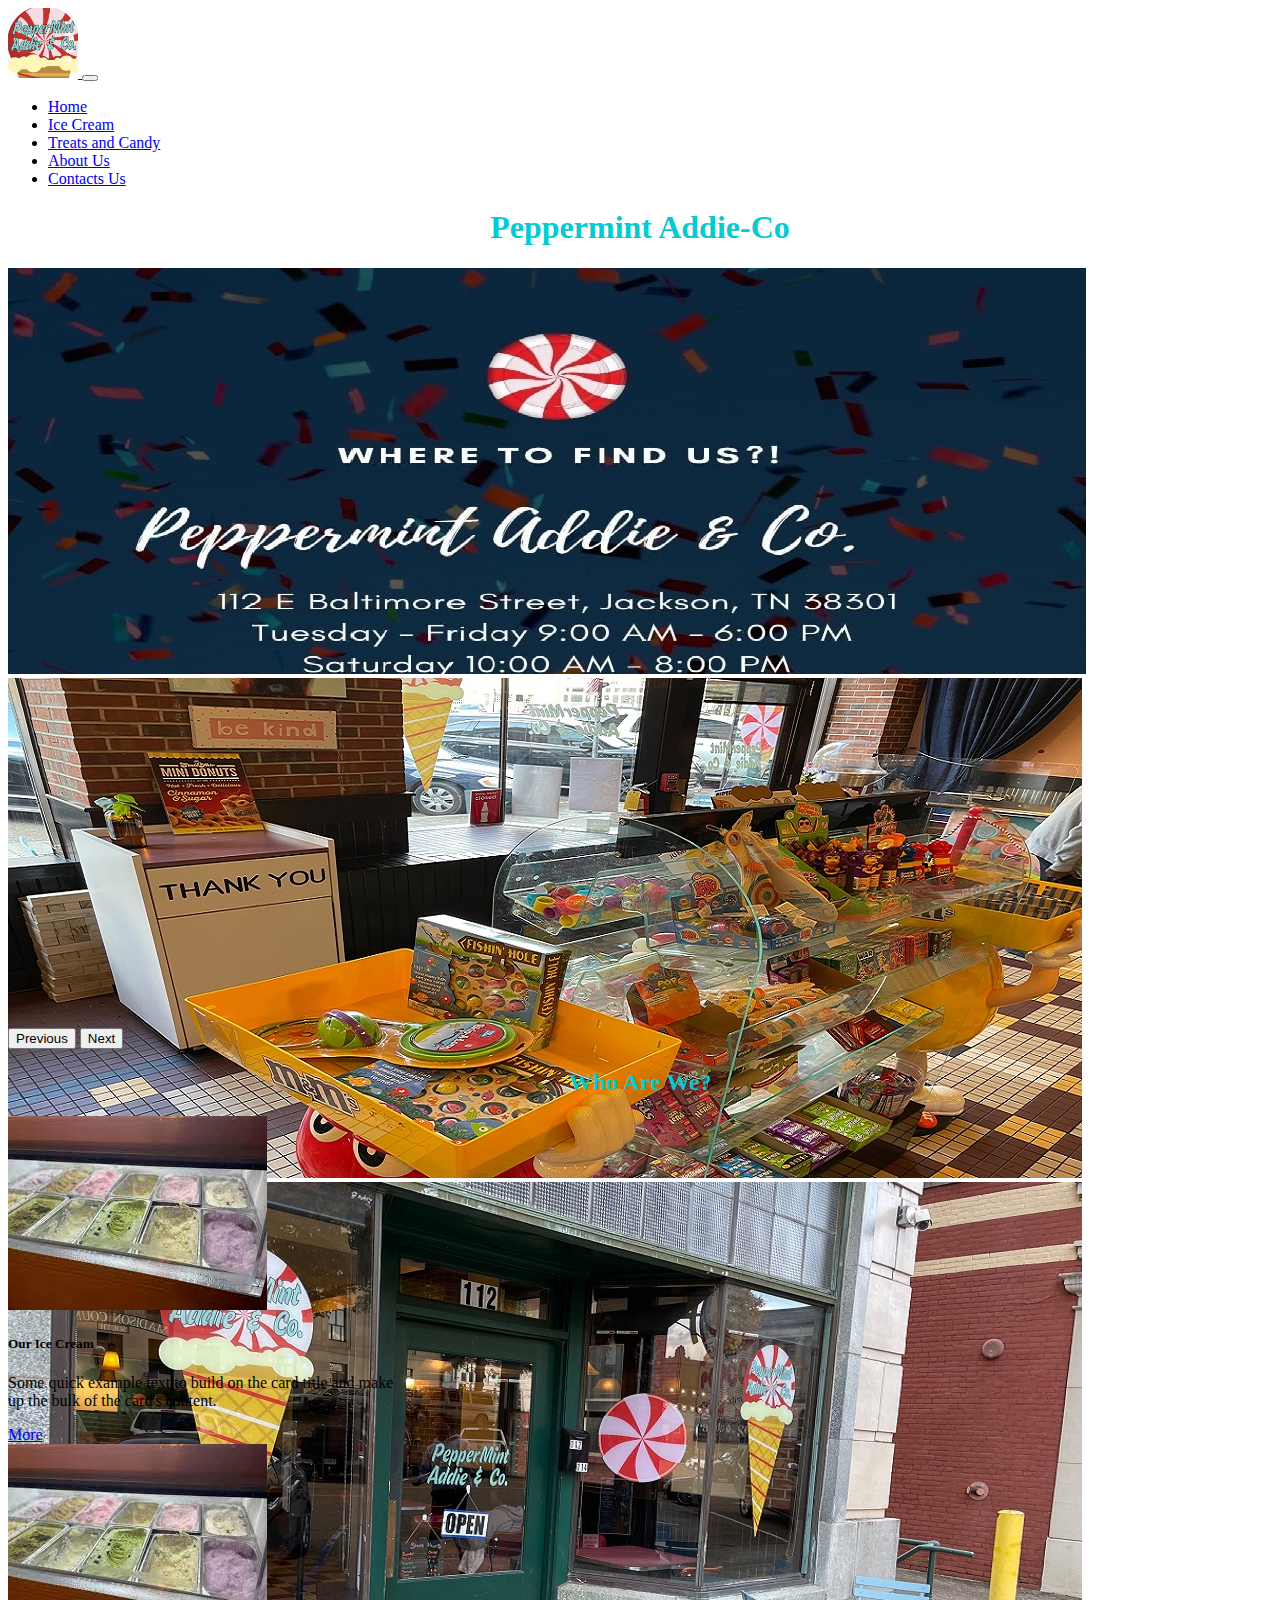
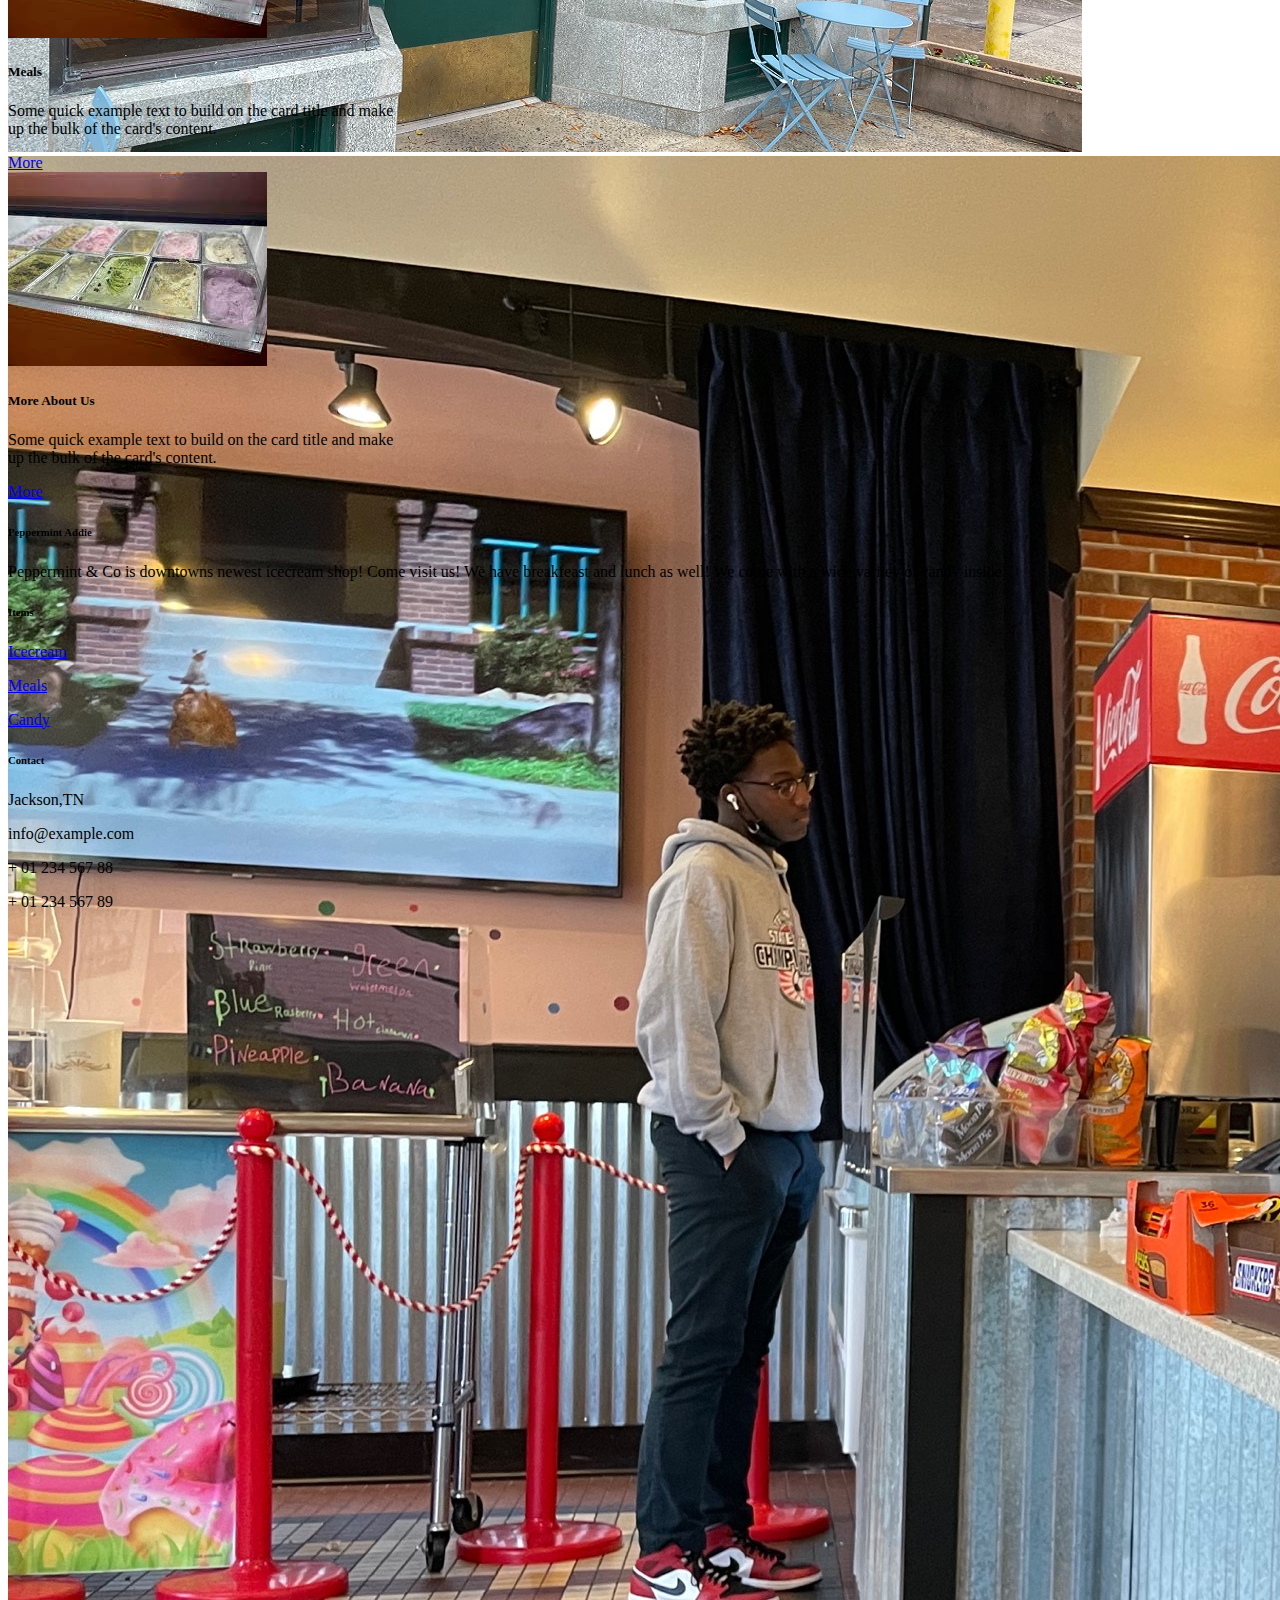
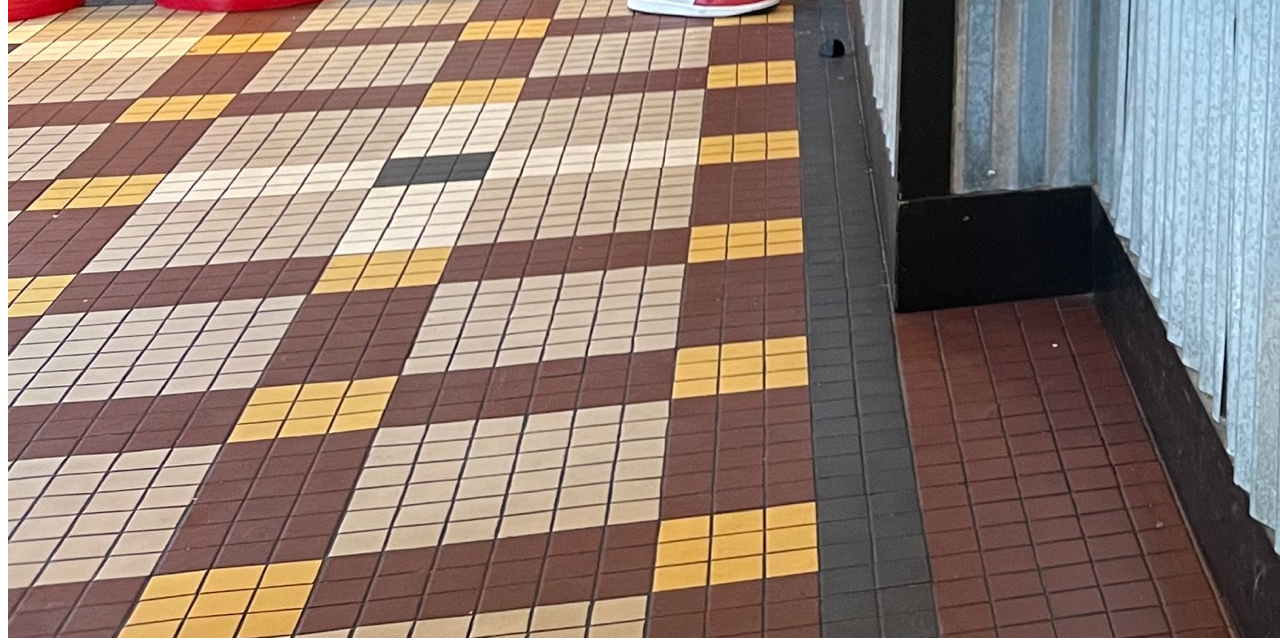
==== index.html @ d9c4fc59 "finally we work" ====
<!doctype html>
<html lang="en">
  <head>
    <!-- Required meta tags -->
    <meta charset="utf-8">
    <meta name="viewport" content="width=device-width, initial-scale=1">
    <meta name="description" content="Home Page of PeppermintAddie&Co">
    <meta name="author" content="donovan pruitte, branden so">
    <meta name="keywords" content="Home Page of PeppermintAddie&Co">

    <!-- Bootstrap CSS -->
    <link href="https://cdn.jsdelivr.net/npm/bootstrap@5.1.3/dist/css/bootstrap.min.css" rel="stylesheet" integrity="sha384-1BmE4kWBq78iYhFldvKuhfTAU6auU8tT94WrHftjDbrCEXSU1oBoqyl2QvZ6jIW3" crossorigin="anonymous">
<link rel="stylesheet" href="style.css">
    <title>PeppermintAddie&Co</title>
  </head>
  <body>
  <nav class="navbar navbar-light bg-light">
    <div class="container-fluid">
    </div>
  </nav>
  <nav class="navbar navbar-expand-lg navbar-light bg-light">
    <div class="container-fluid">
        <a class="navbar-brand" href="#">
            <img src="pictures/logo.png" alt="" width="70" height="70" class="d-inline-block align-text-top">
          </a>      <button class="navbar-toggler" type="button" data-bs-toggle="collapse" data-bs-target="#navbarNavDropdown" aria-controls="navbarNavDropdown" aria-expanded="false" aria-label="Toggle navigation">
        <span class="navbar-toggler-icon"></span>
      </button>
      <div class="collapse navbar-collapse" id="navbarNavDropdown">
        <ul class="navbar-nav">
          <li class="nav-item">
            <a class="nav-link active" aria-current="page" href="index.html">Home</a>
          </li>
          <li class="nav-item">
            <a class="nav-link" href="icecream.html">Ice Cream</a>
          </li>
          <li class="nav-item">
            <a class="nav-link" href="candy.html">Treats and Candy</a>
          </li>
          <li class="nav-item">
            <a class="nav-link" href="about.html">About Us</a>
          </li>
          <li class="nav-item">
            <a class="nav-link" href="contact.html">Contacts Us</a>
          </li>
        </ul>
      </div>
    </div>
  </nav>
    <h1>Peppermint Addie-Co</h1>
    <div id="carouselExampleControls" class="carousel slide" data-bs-ride="carousel">
      <div class="carousel-inner">
        <div class="carousel-item active">
          <img src="pictures/MicrosoftTeams-image (2).png" class="d-block w-100" alt="...">
        </div>
        <div class="carousel-item">
          <img src="pictures/MicrosoftTeams-image (7).png" class="d-block w-100" alt="...">
        </div>
        <div class="carousel-item">
          <img src="pictures/MicrosoftTeams-image (5).png" class="d-block w-100" alt="...">
        </div>
        <div class="carousel-item">
          <img src="pictures/MicrosoftTeams-image (8).png" class="d-block w-100" alt="...">
        </div>
      </div>
      <button class="carousel-control-prev" type="button" data-bs-target="#carouselExampleControls" data-bs-slide="prev">
        <span class="carousel-control-prev-icon" aria-hidden="true"></span>
        <span class="visually-hidden">Previous</span>
      </button>
      <button class="carousel-control-next" type="button" data-bs-target="#carouselExampleControls" data-bs-slide="next">
        <span class="carousel-control-next-icon" aria-hidden="true"></span>
        <span class="visually-hidden">Next</span>
      </button>
    </div>
    
    <h2 class="pt-4">Who Are We?</h2>
    
    <div class="container">
      <div class="row my-3 g-3">
        <div class="col-md-4">
          <div class="card" style="width: 25rem;">
            <img src="pictures/peppermint-icecream.png" class="card-img-top" alt="peppermint-icecream">
            <div class="card-body">
              <h5 class="card-title">Our Ice Cream</h5>
              <p class="card-text">Some quick example text to build on the card title and make up the bulk of the card's content.</p>
              <a href="icecream.html" class="btn btn-primary">More</a>
            </div>
          </div>
        </div>
        <div class="col-md-4">
          <div class="card" style="width: 25rem;">
            <img src="pictures/peppermint-icecream.png" class="card-img-top" alt="more Meals">
            <div class="card-body">
              <h5 class="card-title">Meals</h5>
              <p class="card-text">Some quick example text to build on the card title and make up the bulk of the card's content.</p>
              <a href="candy.html" class="btn btn-primary">More</a>
            </div>
          </div>
        </div>
        <div class="col-md-4">
          <div class="card" style="width: 25rem;">
            <img src="pictures/peppermint-icecream.png" class="card-img-top" alt="Our company">
            <div class="card-body">
              <h5 class="card-title">More About Us</h5>
              <p class="card-text">Some quick example text to build on the card title and make up the bulk of the card's content.</p>
              <a href="about.html" class="btn btn-primary">More</a>
            </div>
          </div>
        </div>
      </div>

    </div>

    
   

    <footer class="text-center text-lg-start bg-light text-muted">

 

      <section class="">
        <div class="container text-center text-md-start mt-5">
        
          <div class="row mt-3">
     
            <div class="col-md-3 col-lg-4 col-xl-3 mx-auto mb-4">
     
              <h6 class="text-uppercase fw-bold mb-4">
                <i class="fas fa-gem me-3"></i>Peppermint Addie
              </h6>
              <p>
                Peppermint & Co is downtowns newest icecream shop! Come visit us! We have breakfeast and lunch as well!
                We come with a wide varitey of candy inside!
              </p>
            </div>
           
            <div class="col-md-2 col-lg-2 col-xl-2 mx-auto mb-4">
             
              <h6 class="text-uppercase fw-bold mb-4">
                Items
              </h6>
              <p>
                <a href="#!" class="text-reset">Icecream</a>
              </p>
              <p>
                <a href="#!" class="text-reset">Meals</a>
              </p>
              <p>
                <a href="#!" class="text-reset">Candy</a>
              </p>
            </div>
          
            <div class="col-md-4 col-lg-3 col-xl-3 mx-auto mb-md-0 mb-4">
              
              <h6 class="text-uppercase fw-bold mb-4">
                Contact
              </h6>
              <p><i class="fas fa-home me-3"></i> Jackson,TN</p>
              <p>
                <i class="fas fa-envelope me-3"></i>
                info@example.com
              </p>
              <p><i class="fas fa-phone me-3"></i> + 01 234 567 88</p>
              <p><i class="fas fa-print me-3"></i> + 01 234 567 89</p>
            </div>
          
          </div>
      
        </div>
      </section>
      
    
    
     
     
    </footer>
    

    
    <!-- Bootstrap Bundle with Popper -->
    <script src="https://cdn.jsdelivr.net/npm/bootstrap@5.1.3/dist/js/bootstrap.bundle.min.js" integrity="sha384-ka7Sk0Gln4gmtz2MlQnikT1wXgYsOg+OMhuP+IlRH9sENBO0LRn5q+8nbTov4+1p" crossorigin="anonymous"></script>

    
  </body>
</html>
---- style.css ----
h1, h2{
text-align: center;
color: rgb(4, 202, 209)
}


.carousel-inner{
    height: 760px;
}

.carousel-item{
    object-fit: cover;
}
.contact img{

    height: 350px;
}

.peppermint{
border-radius: 20px;
height: 600px;
display: inline-flex;
justify-content: center;
}

.gallery{

    height: 250px;
}

svg{

    height: 50px;
}
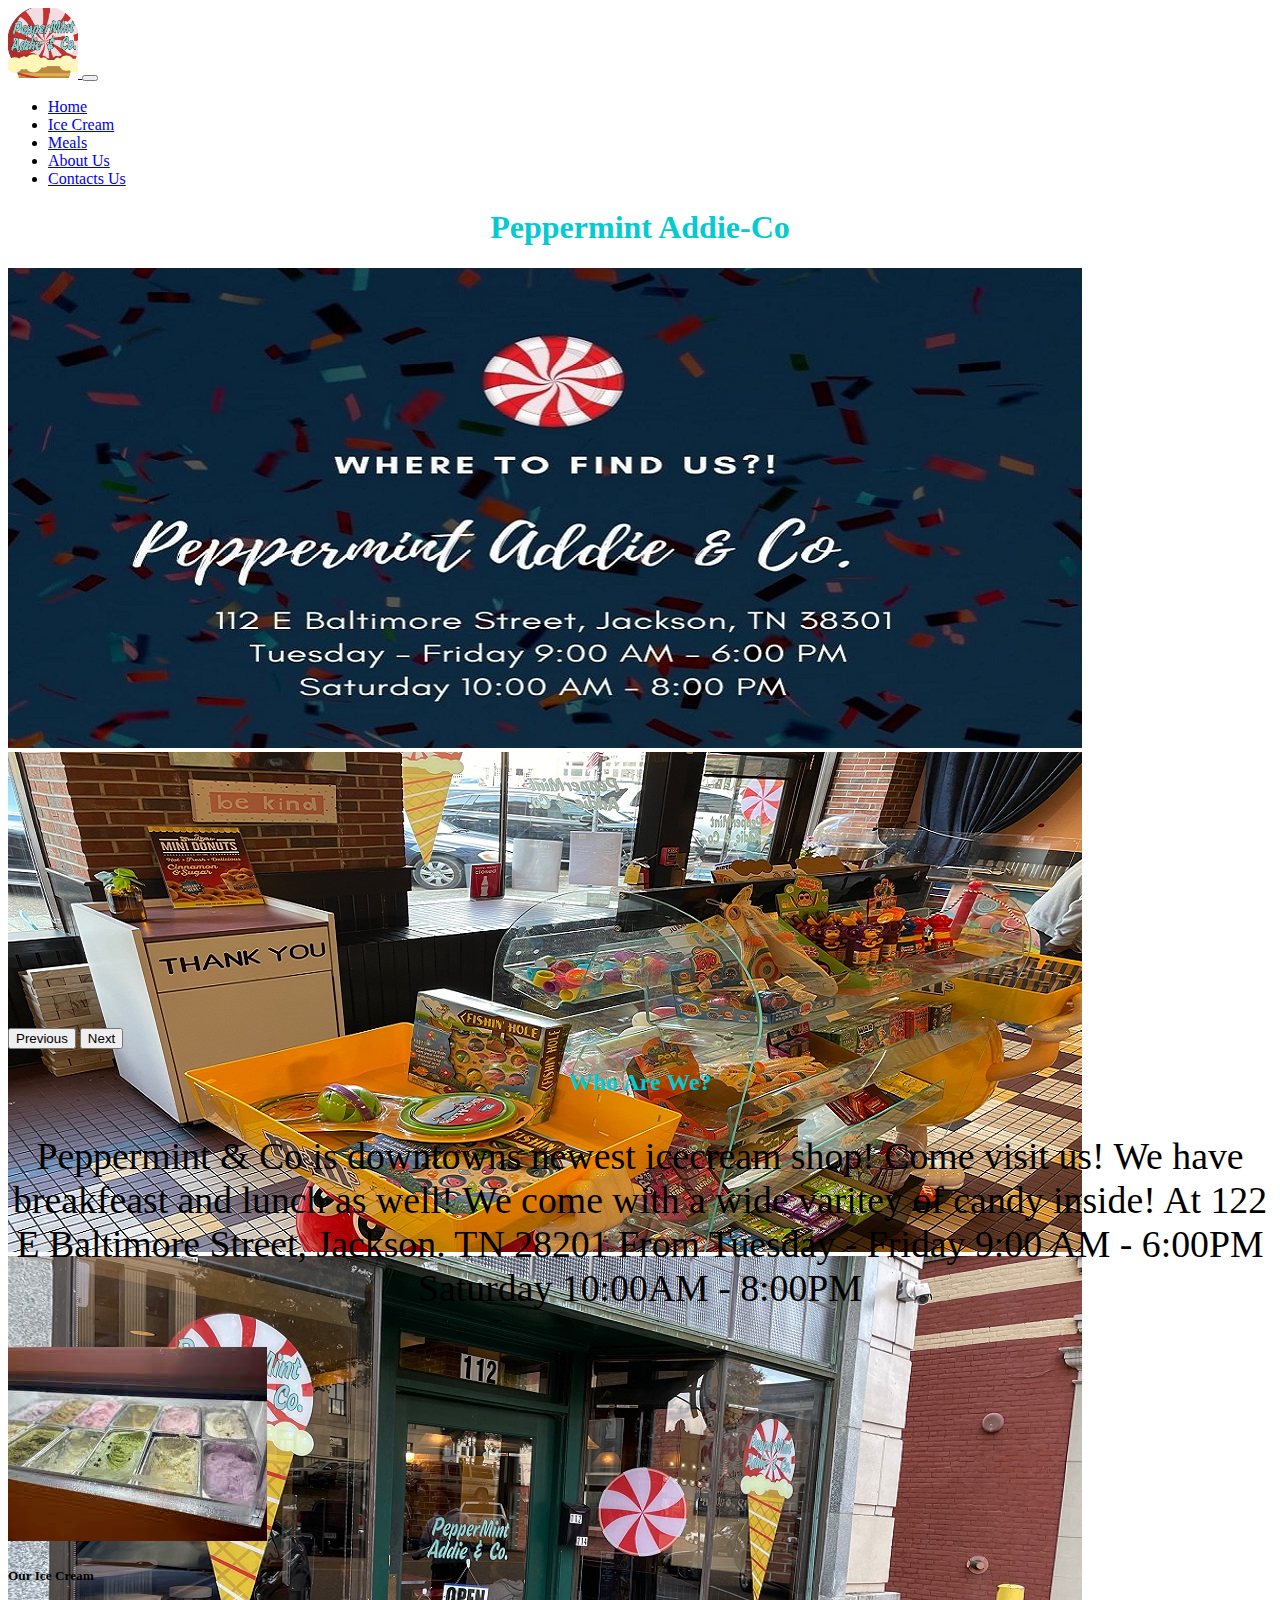
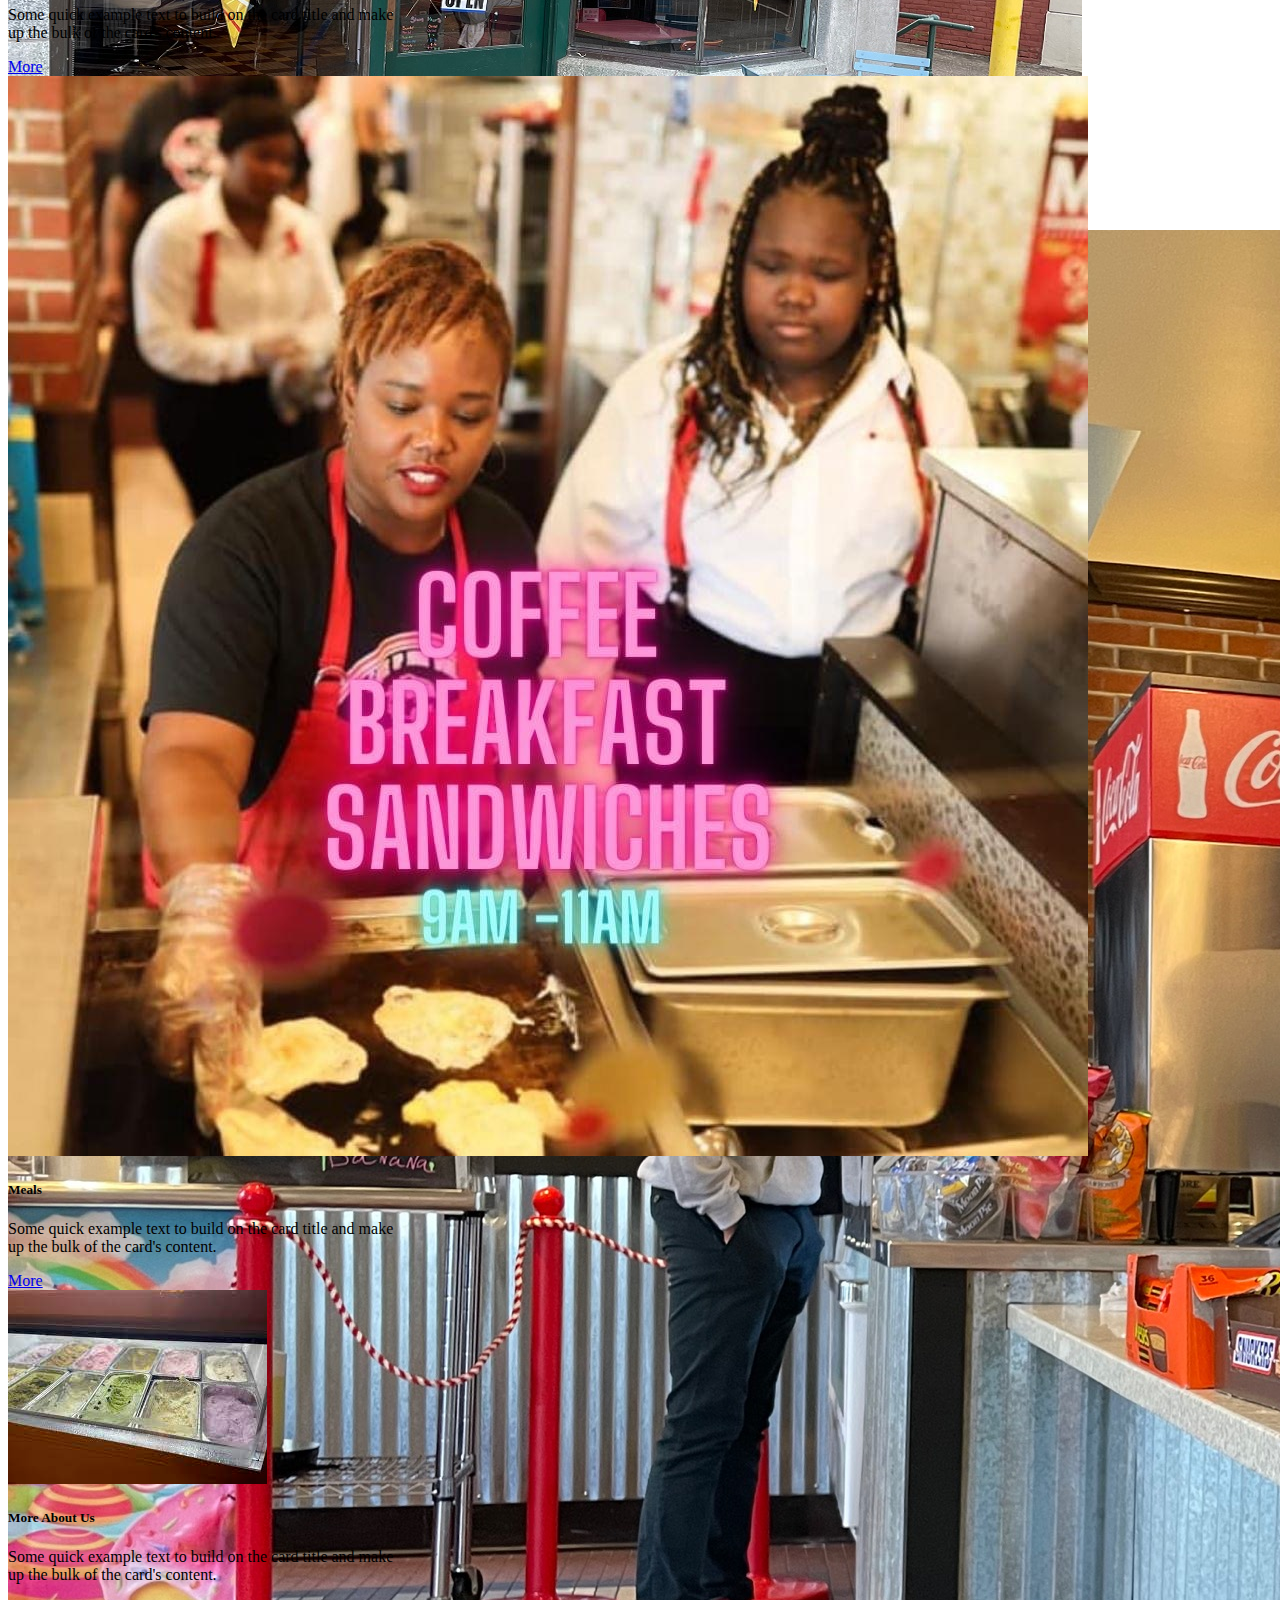
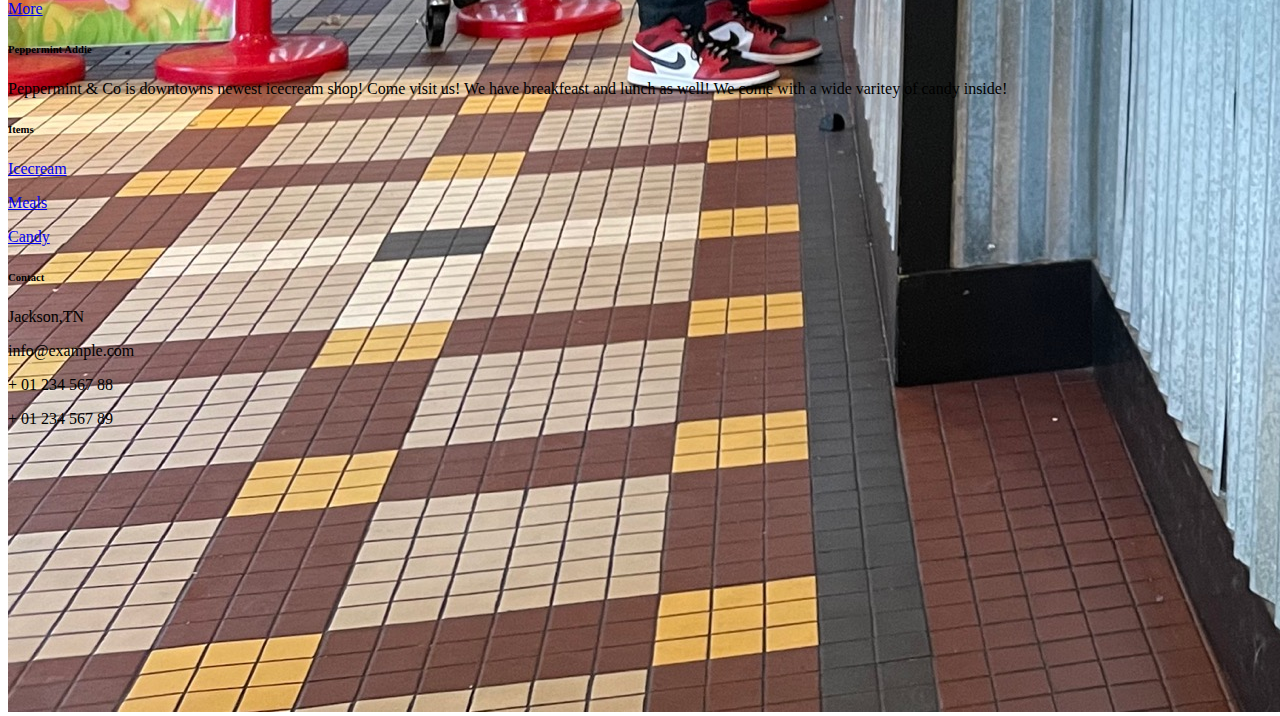
==== commit 1d472772: "cfgjdfghf" ====
--- a/index.html
+++ b/index.html
@@ -34,7 +34,7 @@
             <a class="nav-link" href="icecream.html">Ice Cream</a>
           </li>
           <li class="nav-item">
-            <a class="nav-link" href="candy.html">Treats and Candy</a>
+            <a class="nav-link" href="candy.html">Meals</a>
           </li>
           <li class="nav-item">
             <a class="nav-link" href="about.html">About Us</a>
@@ -73,7 +73,11 @@
     </div>
     
     <h2 class="pt-4">Who Are We?</h2>
-    
+    <P class="summary">Peppermint & Co is downtowns newest icecream shop! Come visit us! We have breakfeast and lunch as well! We come with a wide varitey of candy inside!
+      At 122 E Baltimore Street, Jackson. TN 28201 From Tuesday - Friday 9:00 AM - 6:00PM 
+      Saturday 10:00AM - 8:00PM
+
+    </P> 
     <div class="container">
       <div class="row my-3 g-3">
         <div class="col-md-4">
@@ -88,7 +92,7 @@
         </div>
         <div class="col-md-4">
           <div class="card" style="width: 25rem;">
-            <img src="pictures/peppermint-icecream.png" class="card-img-top" alt="more Meals">
+            <img src="pictures/MicrosoftTeams-image (1).png" class="card-img-top" alt="more Meals">
             <div class="card-body">
               <h5 class="card-title">Meals</h5>
               <p class="card-text">Some quick example text to build on the card title and make up the bulk of the card's content.</p>
@@ -129,7 +133,7 @@
               </h6>
               <p>
                 Peppermint & Co is downtowns newest icecream shop! Come visit us! We have breakfeast and lunch as well!
-                We come with a wide varitey of candy inside!
+                We come with a wide varitey of candy inside! 
               </p>
             </div>
            
--- a/style.css
+++ b/style.css
@@ -36,3 +36,7 @@
     height: 50px;
 } 
 
+.summary{
+    text-align: center;
+    font-size: 1cm;
+}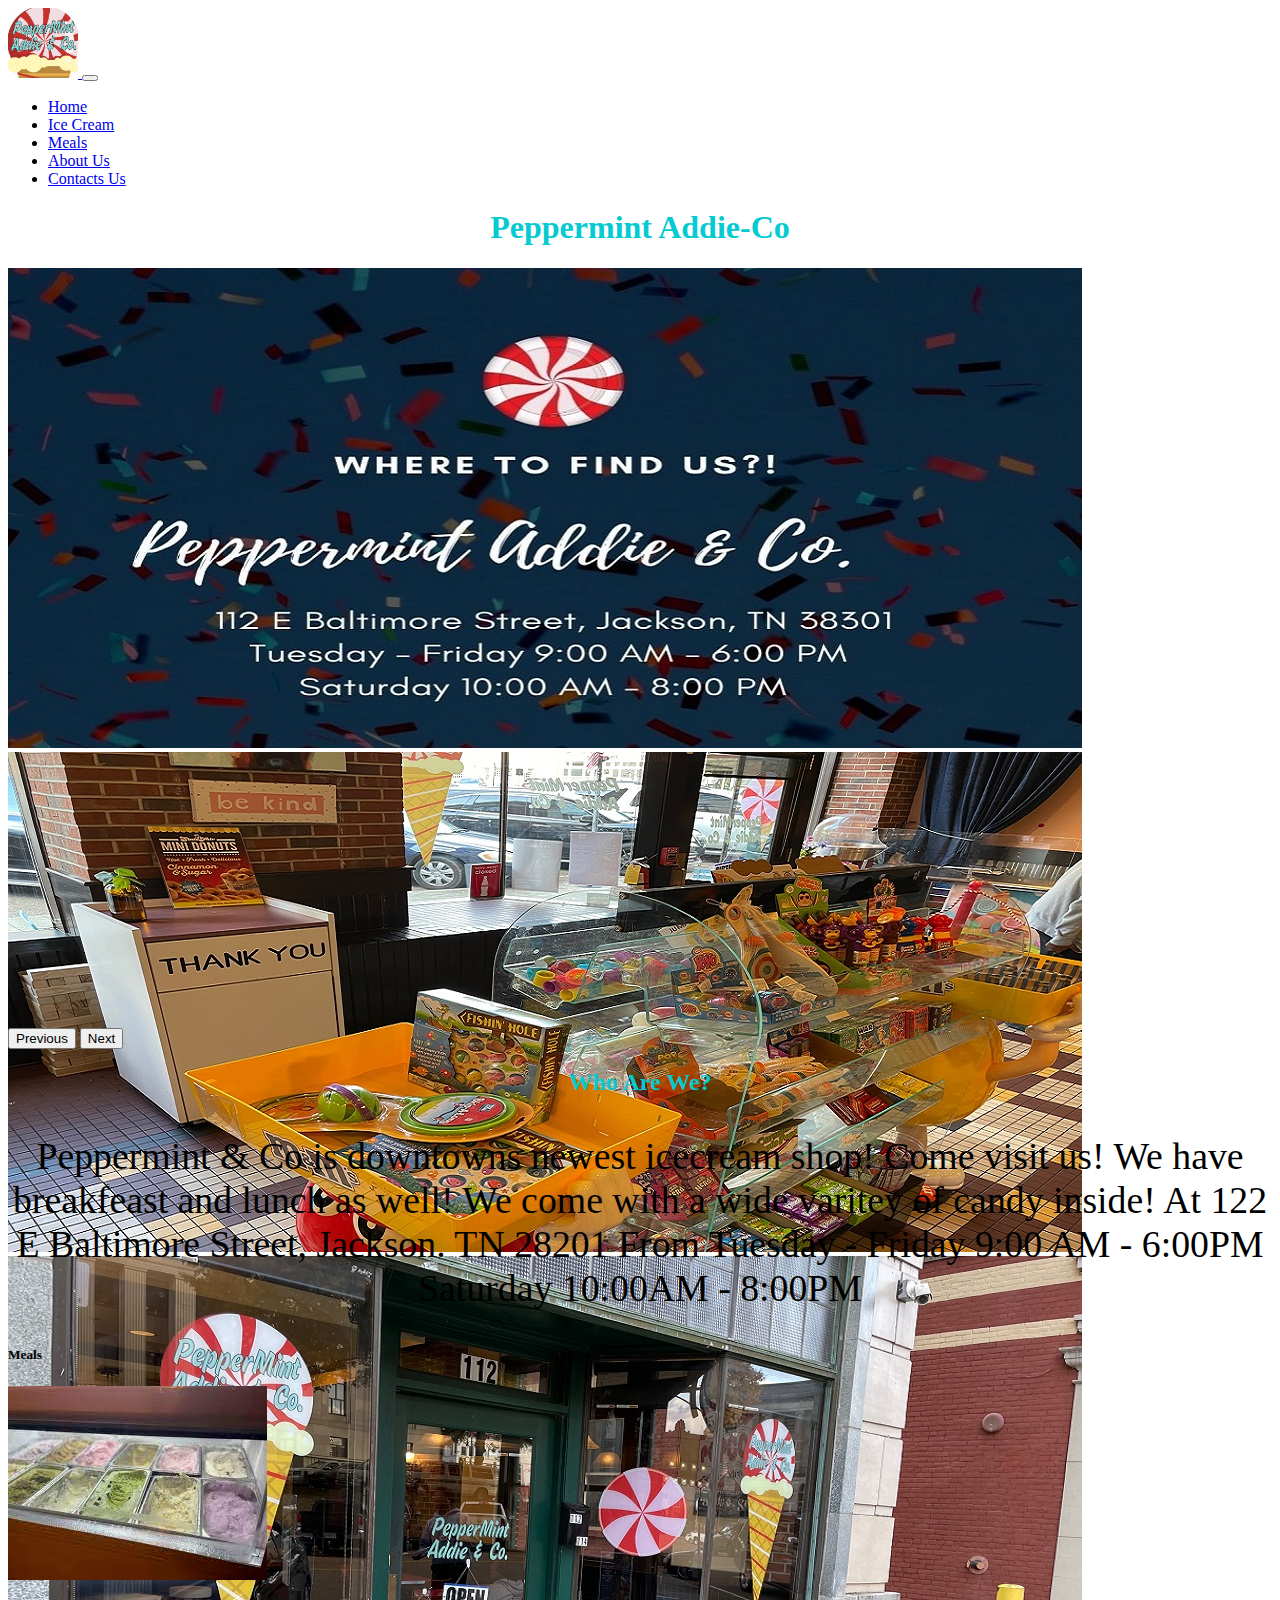
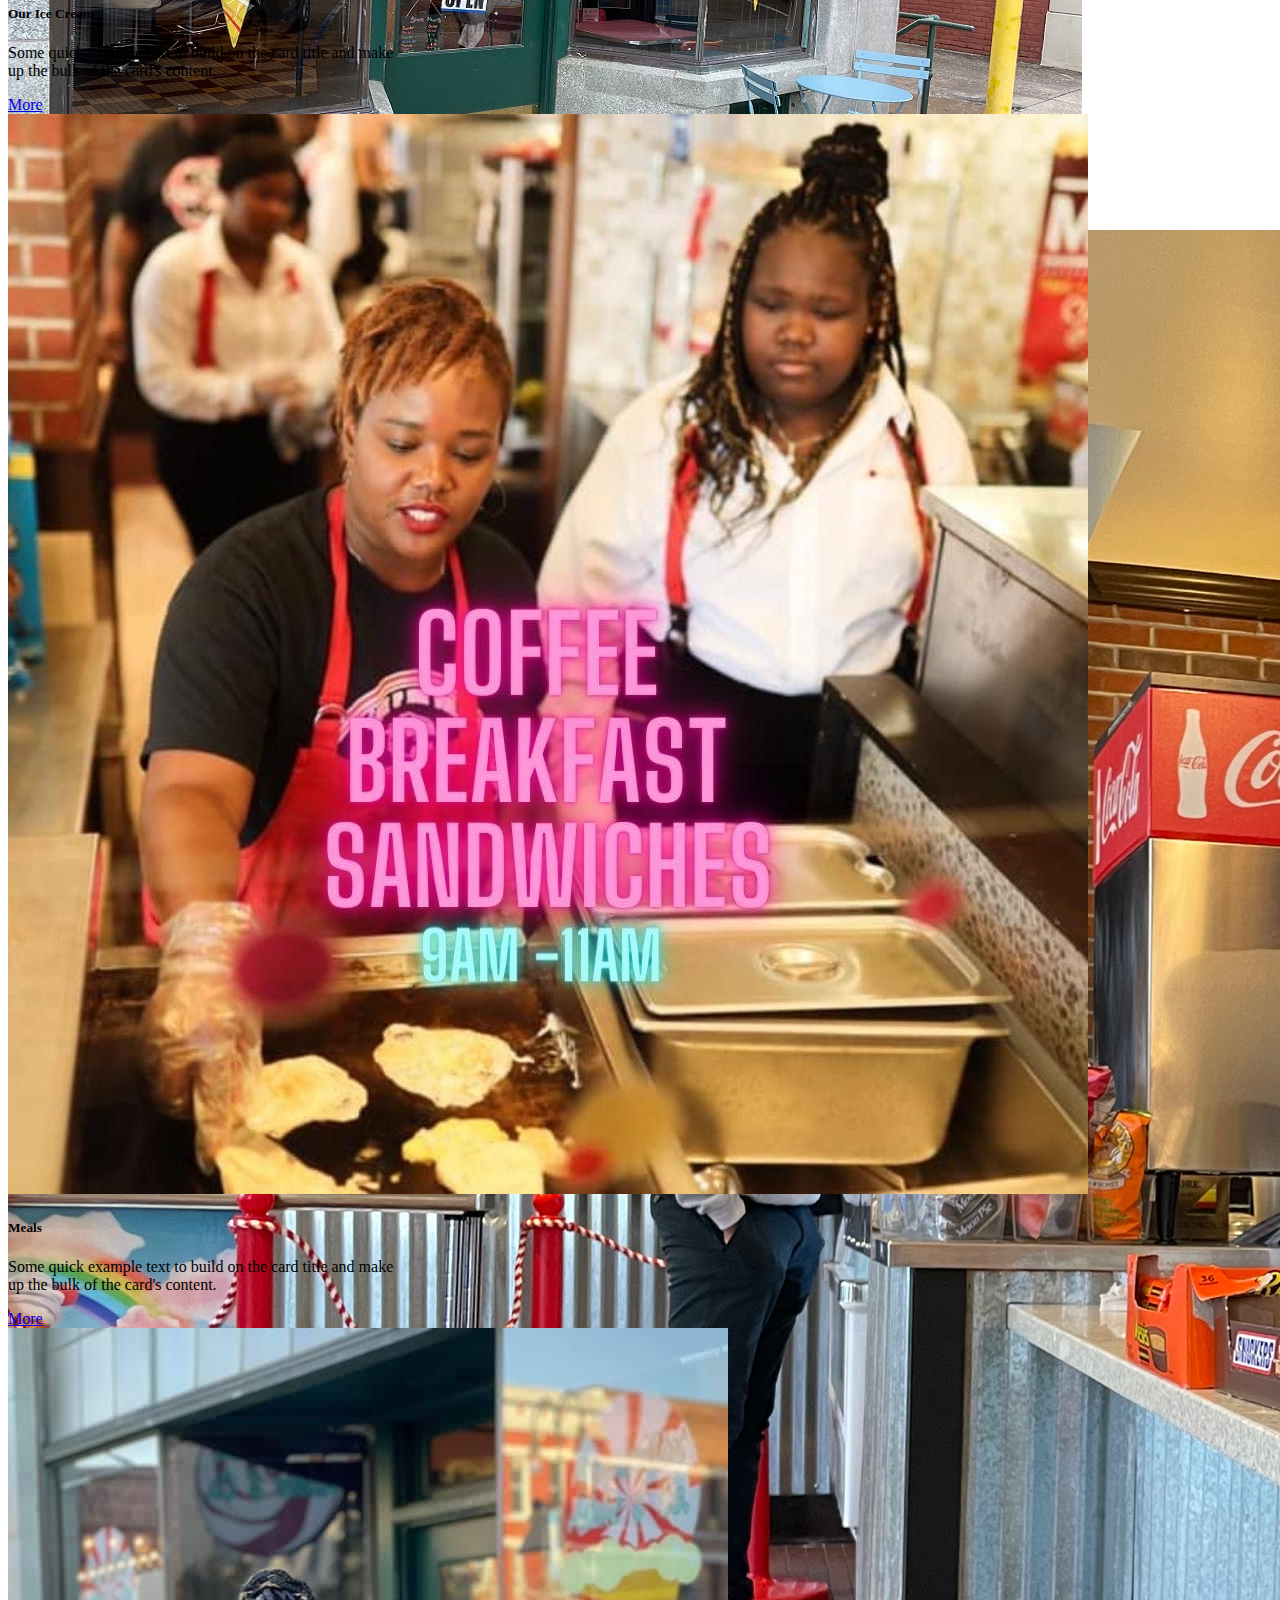
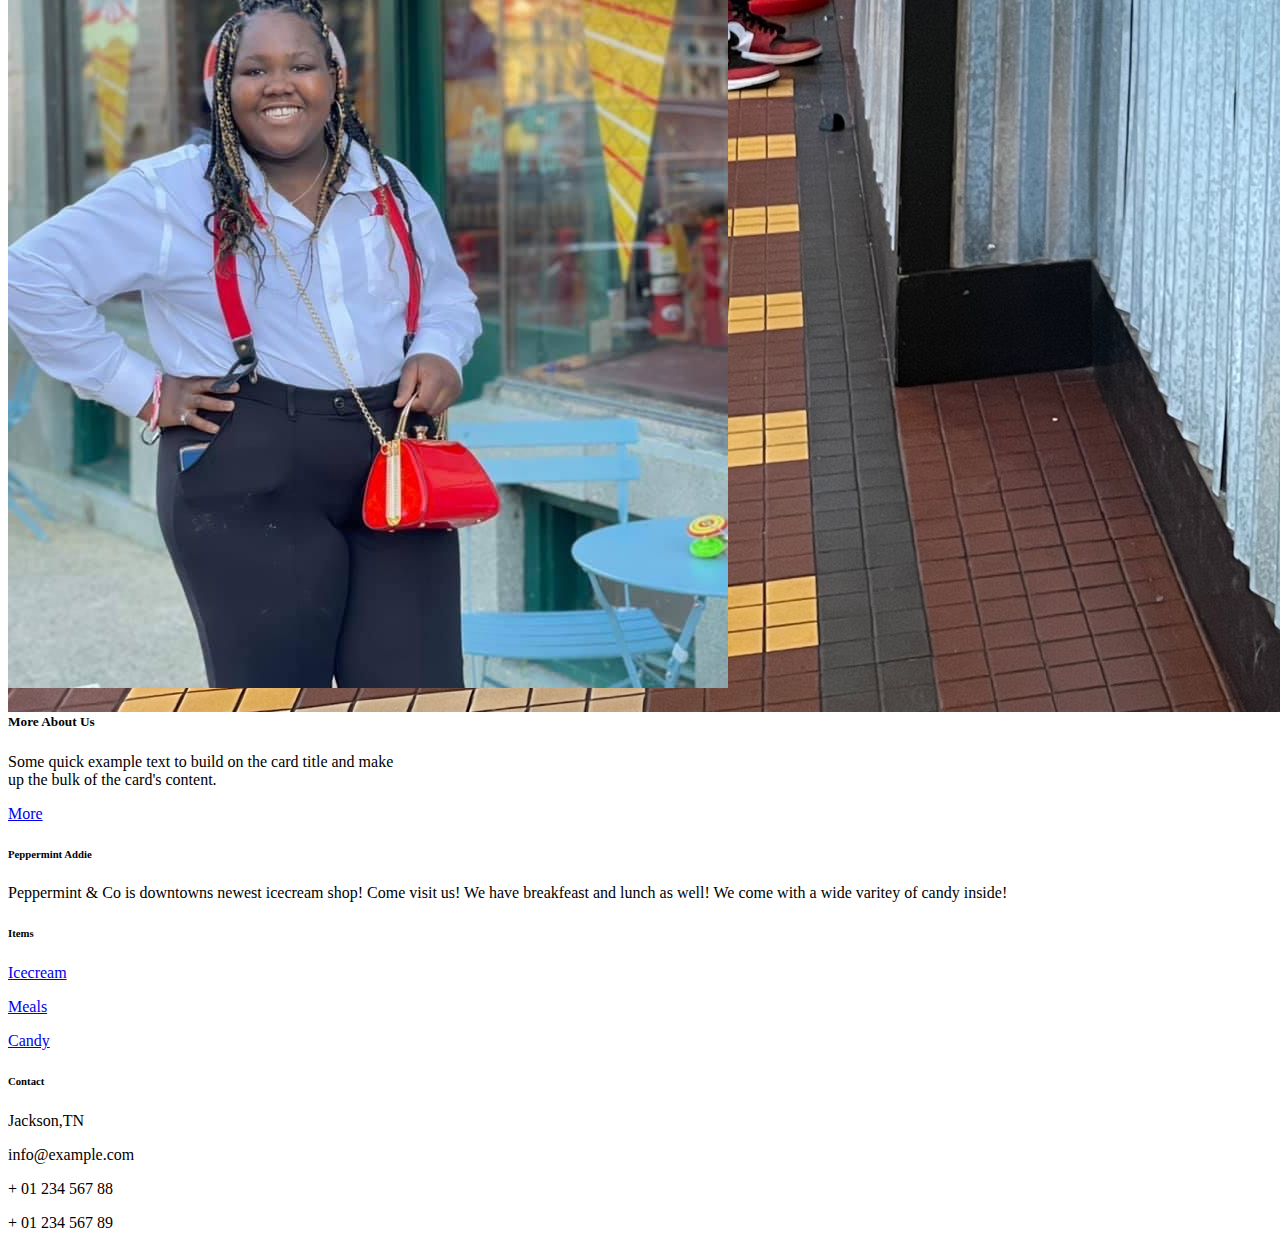
==== commit 5ba2e557: "brandens not here" ====
--- a/index.html
+++ b/index.html
@@ -81,7 +81,8 @@
     <div class="container">
       <div class="row my-3 g-3">
         <div class="col-md-4">
-          <div class="card" style="width: 25rem;">
+              <h5 class="card-title">Meals</h5>
+          <div class="card h-100" style="width: 25rem;">
             <img src="pictures/peppermint-icecream.png" class="card-img-top" alt="peppermint-icecream">
             <div class="card-body">
               <h5 class="card-title">Our Ice Cream</h5>
@@ -91,7 +92,7 @@
           </div>
         </div>
         <div class="col-md-4">
-          <div class="card" style="width: 25rem;">
+          <div class="card h-100" style="width: 25rem;">
             <img src="pictures/MicrosoftTeams-image (1).png" class="card-img-top" alt="more Meals">
             <div class="card-body">
               <h5 class="card-title">Meals</h5>
@@ -101,8 +102,8 @@
           </div>
         </div>
         <div class="col-md-4">
-          <div class="card" style="width: 25rem;">
-            <img src="pictures/peppermint-icecream.png" class="card-img-top" alt="Our company">
+          <div class="card h-100" style="width: 25rem;">
+            <img src="pictures/MicrosoftTeams-image (3).png" class="card-img-top" alt="Our company">
             <div class="card-body">
               <h5 class="card-title">More About Us</h5>
               <p class="card-text">Some quick example text to build on the card title and make up the bulk of the card's content.</p>
--- a/style.css
+++ b/style.css
@@ -39,4 +39,14 @@
 .summary{
     text-align: center;
     font-size: 1cm;
-}+}
+
+.rara{
+    padding-top: 60px;
+    font-size: x-large;
+}
+
+/* .card{
+    height: 700px;
+    margin: 30px;
+} */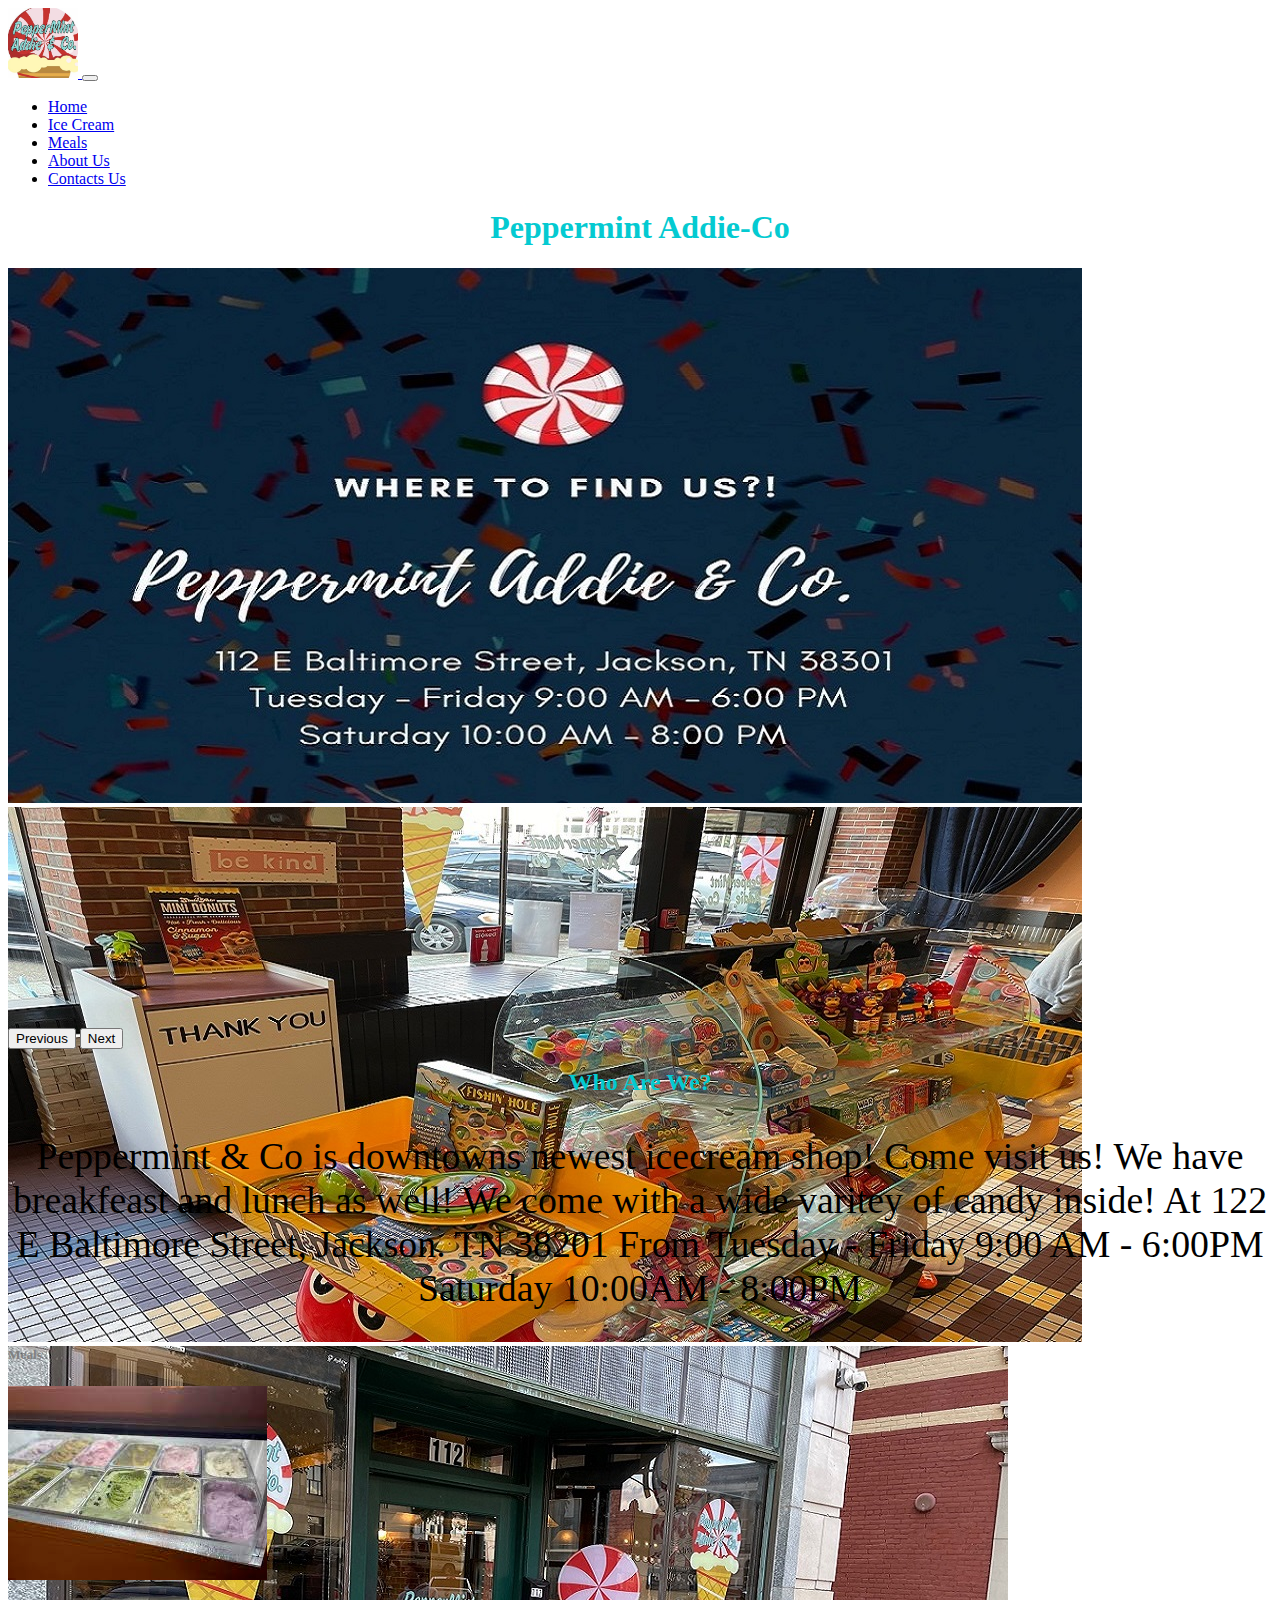
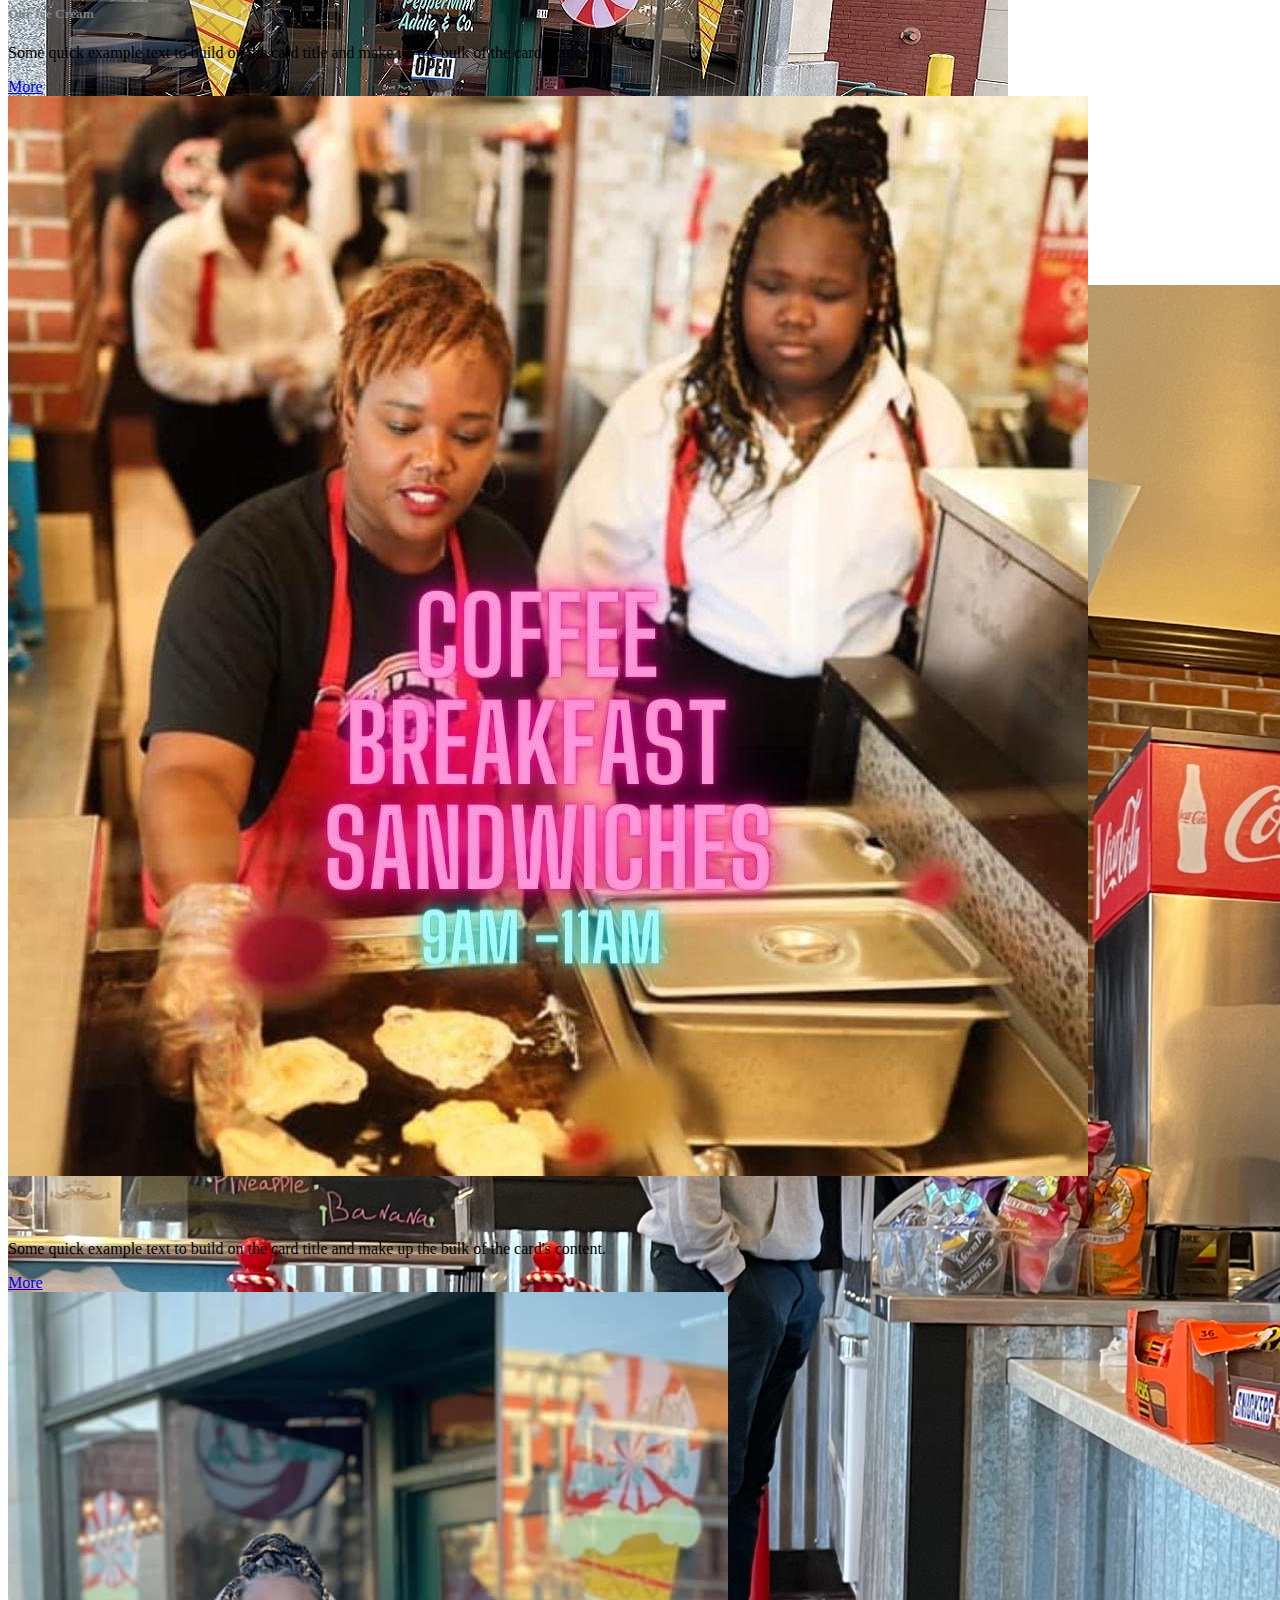
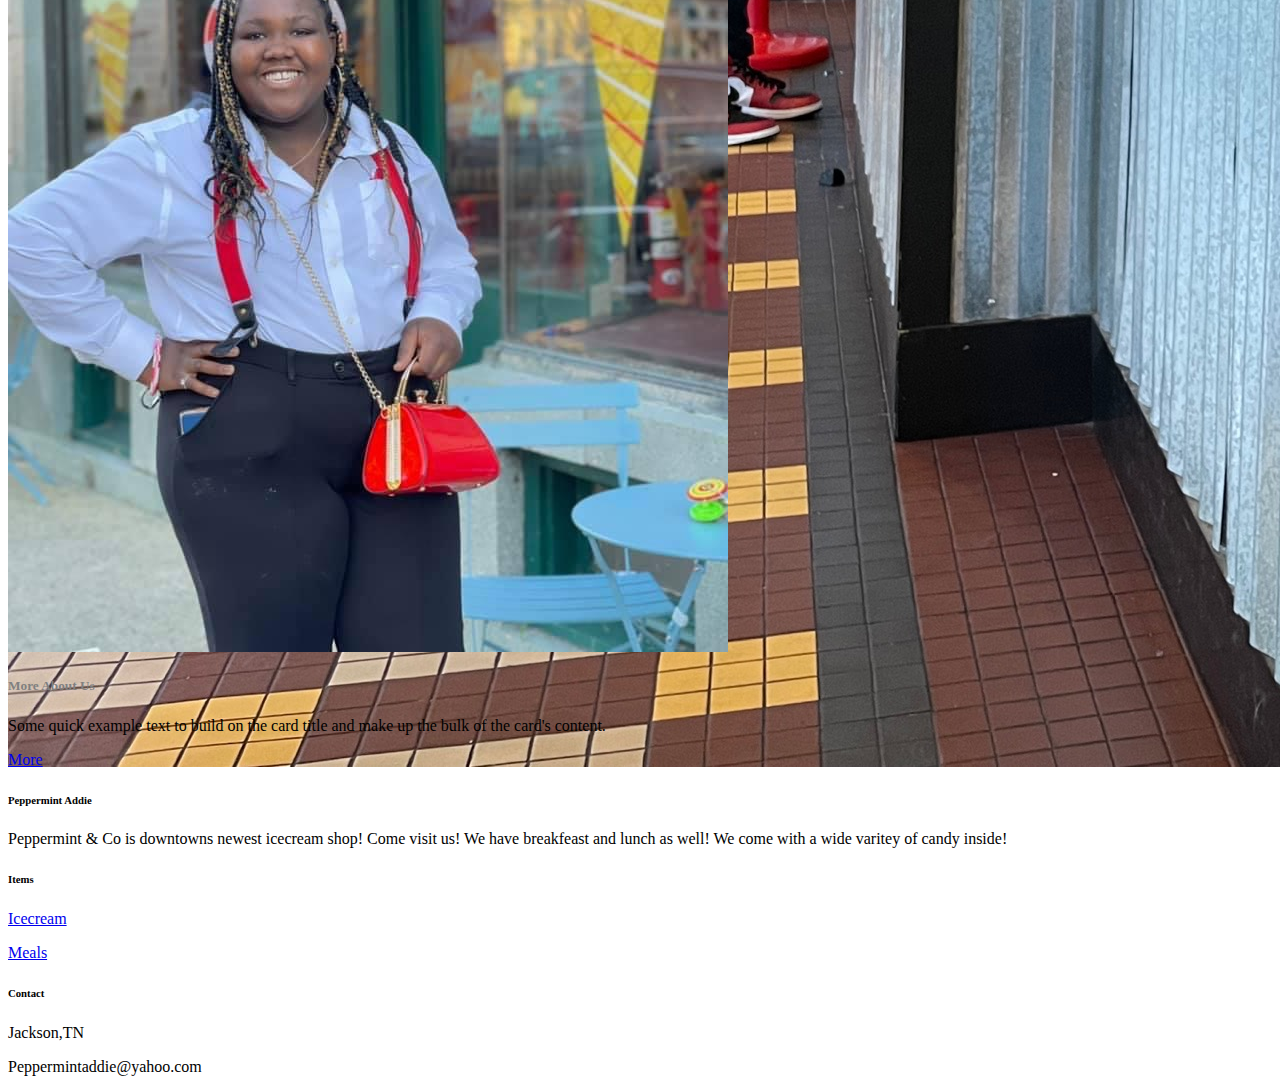
==== commit 81404558: "ok" ====
--- a/index.html
+++ b/index.html
@@ -34,7 +34,7 @@
             <a class="nav-link" href="icecream.html">Ice Cream</a>
           </li>
           <li class="nav-item">
-            <a class="nav-link" href="candy.html">Meals</a>
+            <a class="nav-link" href="meals.html">Meals</a>
           </li>
           <li class="nav-item">
             <a class="nav-link" href="about.html">About Us</a>
@@ -74,7 +74,7 @@
     
     <h2 class="pt-4">Who Are We?</h2>
     <P class="summary">Peppermint & Co is downtowns newest icecream shop! Come visit us! We have breakfeast and lunch as well! We come with a wide varitey of candy inside!
-      At 122 E Baltimore Street, Jackson. TN 28201 From Tuesday - Friday 9:00 AM - 6:00PM 
+      At 122 E Baltimore Street, Jackson. TN 38201 From Tuesday - Friday 9:00 AM - 6:00PM 
       Saturday 10:00AM - 8:00PM
 
     </P> 
@@ -82,7 +82,7 @@
       <div class="row my-3 g-3">
         <div class="col-md-4">
               <h5 class="card-title">Meals</h5>
-          <div class="card h-100" style="width: 25rem;">
+          <div class="card">
             <img src="pictures/peppermint-icecream.png" class="card-img-top" alt="peppermint-icecream">
             <div class="card-body">
               <h5 class="card-title">Our Ice Cream</h5>
@@ -92,7 +92,7 @@
           </div>
         </div>
         <div class="col-md-4">
-          <div class="card h-100" style="width: 25rem;">
+          <div class="card">
             <img src="pictures/MicrosoftTeams-image (1).png" class="card-img-top" alt="more Meals">
             <div class="card-body">
               <h5 class="card-title">Meals</h5>
@@ -102,7 +102,7 @@
           </div>
         </div>
         <div class="col-md-4">
-          <div class="card h-100" style="width: 25rem;">
+          <div class="card">
             <img src="pictures/MicrosoftTeams-image (3).png" class="card-img-top" alt="Our company">
             <div class="card-body">
               <h5 class="card-title">More About Us</h5>
@@ -134,7 +134,7 @@
               </h6>
               <p>
                 Peppermint & Co is downtowns newest icecream shop! Come visit us! We have breakfeast and lunch as well!
-                We come with a wide varitey of candy inside! 
+                We come with a wide varitey of candy inside!
               </p>
             </div>
            
@@ -149,9 +149,7 @@
               <p>
                 <a href="#!" class="text-reset">Meals</a>
               </p>
-              <p>
-                <a href="#!" class="text-reset">Candy</a>
-              </p>
+            
             </div>
           
             <div class="col-md-4 col-lg-3 col-xl-3 mx-auto mb-md-0 mb-4">
@@ -162,10 +160,8 @@
               <p><i class="fas fa-home me-3"></i> Jackson,TN</p>
               <p>
                 <i class="fas fa-envelope me-3"></i>
-                info@example.com
+                Peppermintaddie@yahoo.com
               </p>
-              <p><i class="fas fa-phone me-3"></i> + 01 234 567 88</p>
-              <p><i class="fas fa-print me-3"></i> + 01 234 567 89</p>
             </div>
           
           </div>
@@ -175,7 +171,6 @@
       
     
     
-     
      
     </footer>
     
--- a/style.css
+++ b/style.css
@@ -49,4 +49,66 @@
 /* .card{
     height: 700px;
     margin: 30px;
-} */+} */
+
+iframe{
+width: 100%;
+}
+
+.FAQ{
+    text-align: center;
+    font-size: 35px;
+    font-family: 'Gill Sans', 'Gill Sans MT', Calibri, 'Trebuchet MS', sans-serif;
+}
+
+.answers{
+    text-align: center;
+    font-size: 40px;
+    font-family: 'Gill Sans', 'Gill Sans MT', Calibri, 'Trebuchet MS', sans-serif;
+    color: pink;
+
+}
+
+.contact{
+width:100%;
+
+}
+
+.food{
+    padding-left: 200px;
+    color: rgb(179, 84, 100);
+}
+
+.breakfast{
+    color: black;
+}
+
+.lunch{
+    color: black;
+}
+
+.yes{
+    padding-top: 20px;
+}
+
+h5{
+    color: gray;
+}
+
+.ok{
+    padding-top: 60px;
+}
+
+@media screen and (max-width: 770px) {
+     .carousel-inner{
+         height: 350px;
+     }
+  }
+
+  @media screen and (max-width: 420px) {
+    body {
+      background-color:red;
+    }
+  }
+  
+  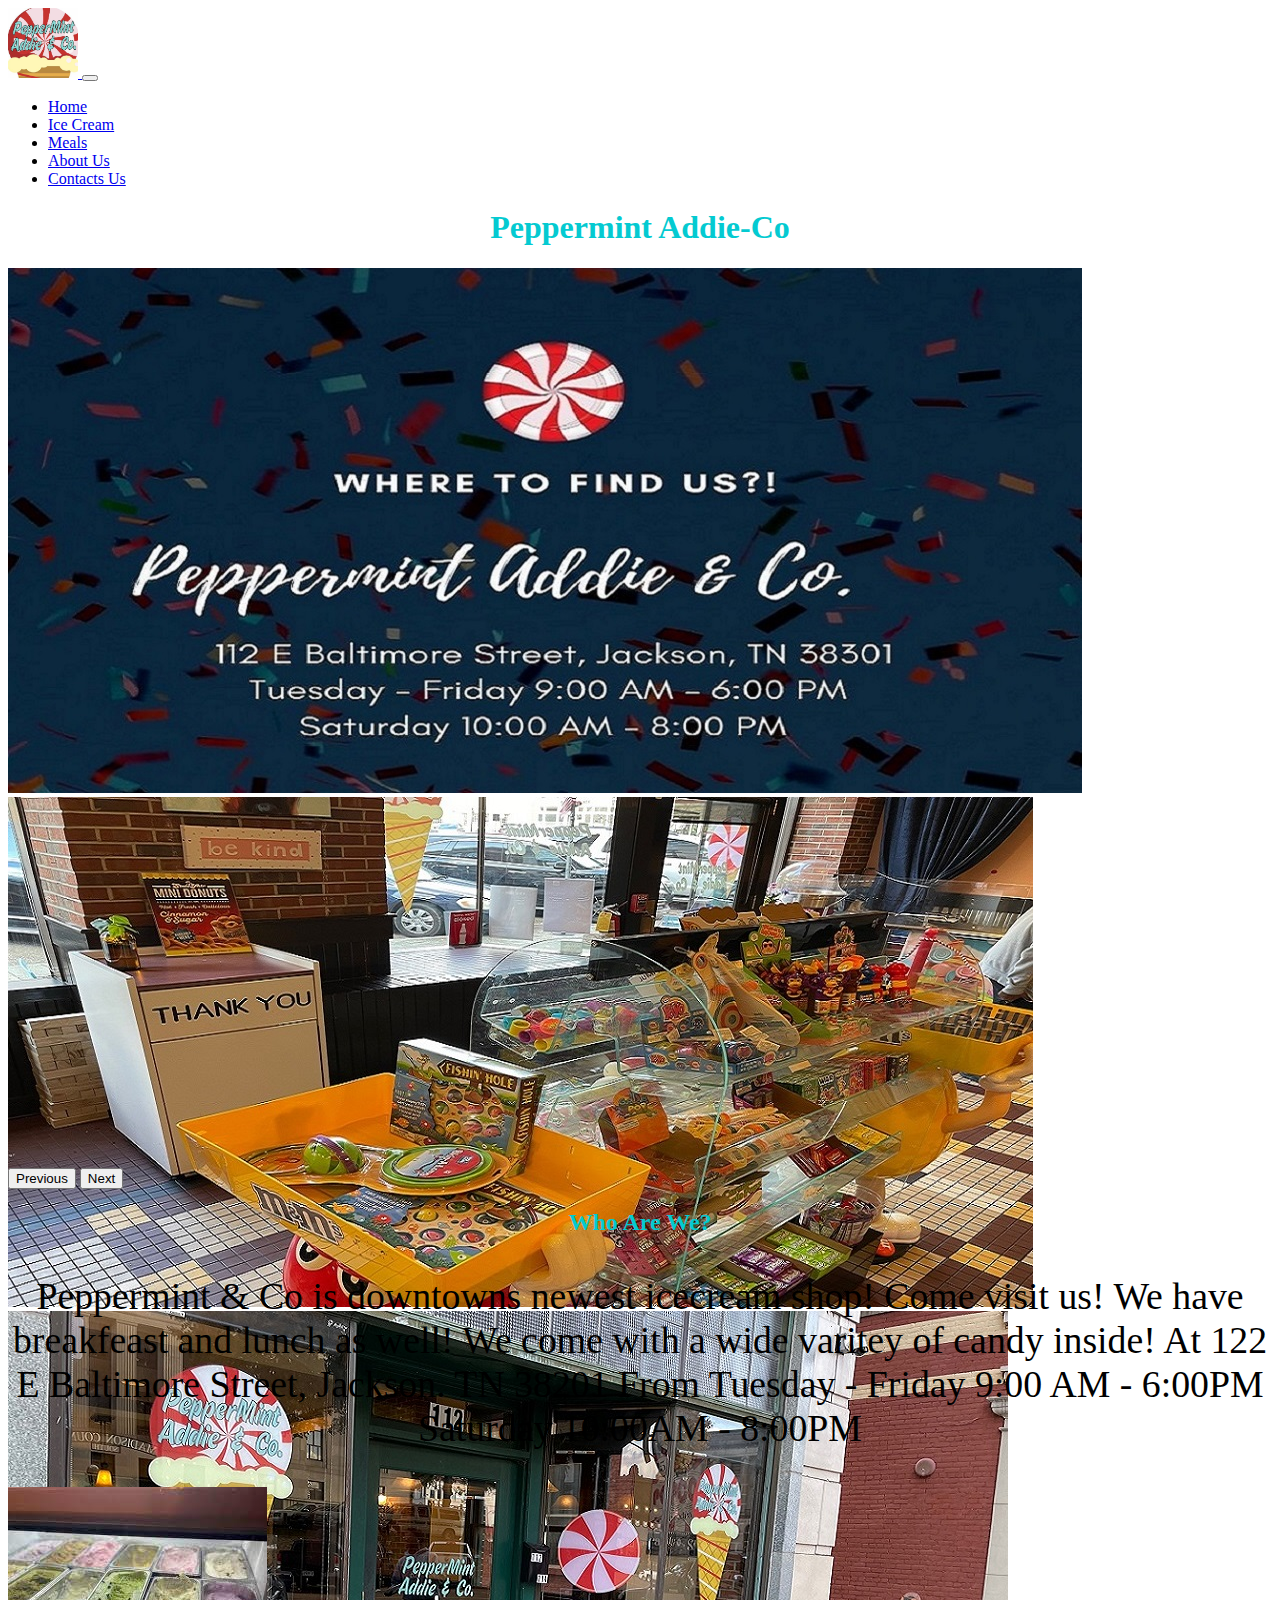
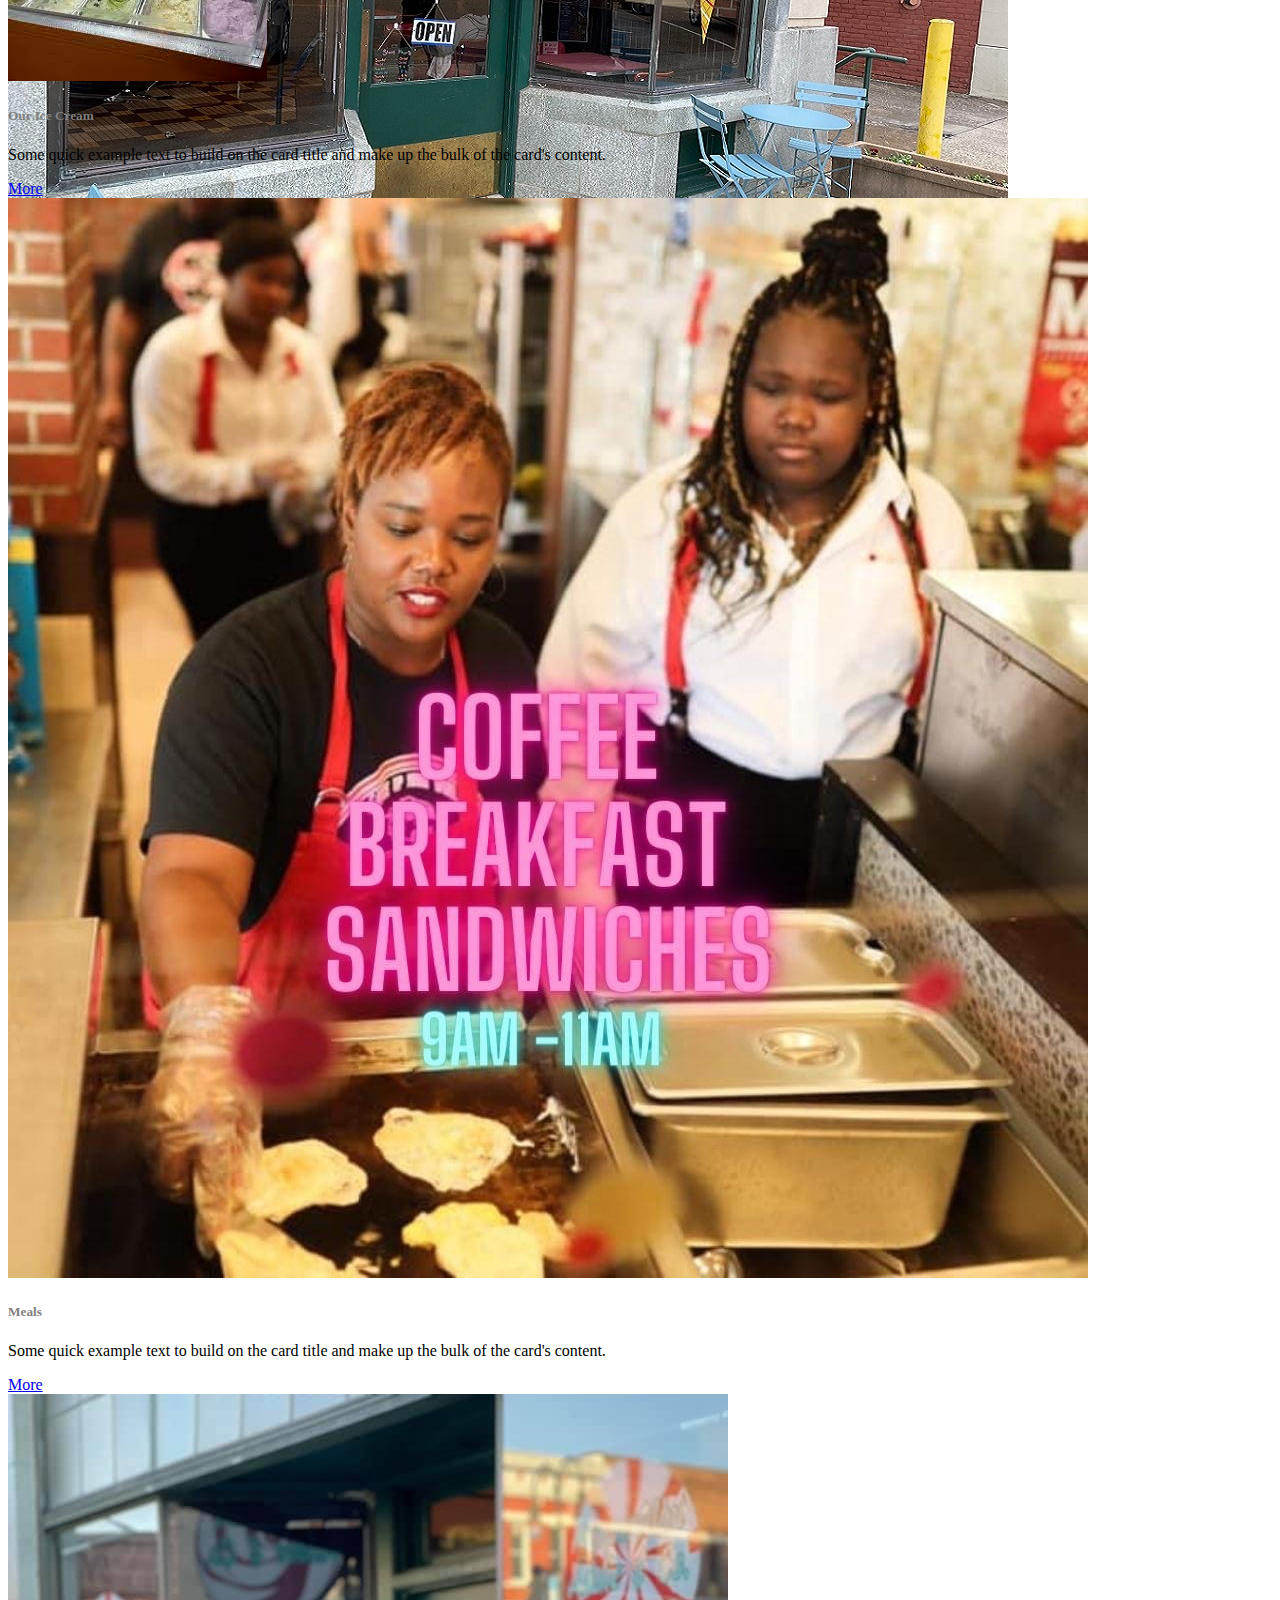
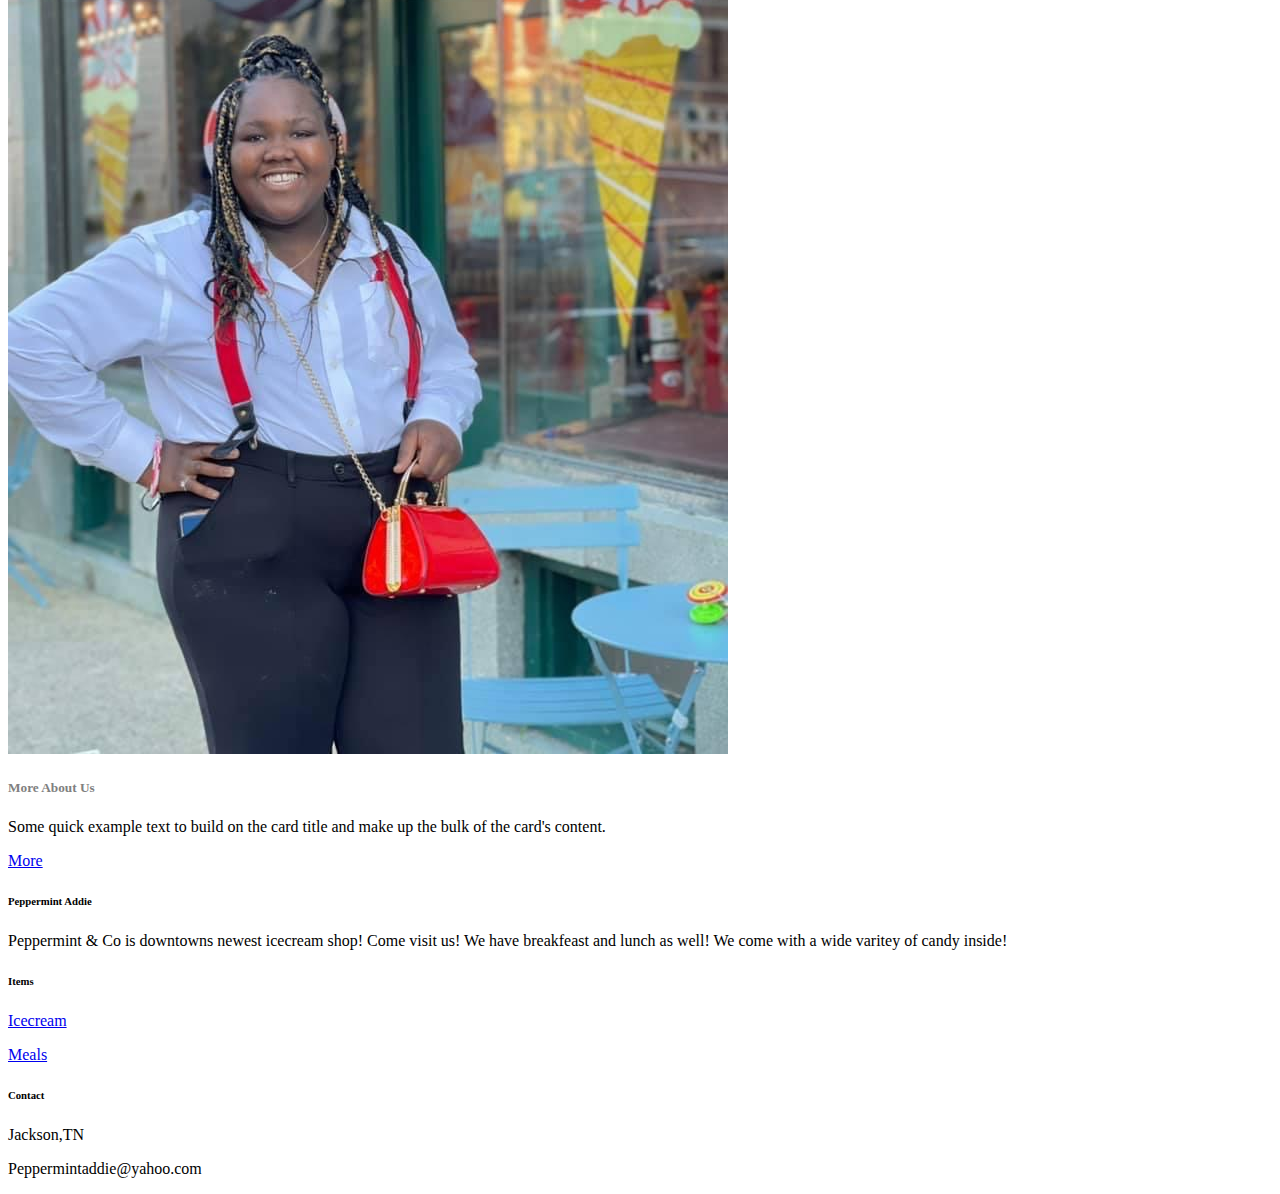
==== commit 3693abdd: "oh well" ====
--- a/index.html
+++ b/index.html
@@ -81,7 +81,6 @@
     <div class="container">
       <div class="row my-3 g-3">
         <div class="col-md-4">
-              <h5 class="card-title">Meals</h5>
           <div class="card">
             <img src="pictures/peppermint-icecream.png" class="card-img-top" alt="peppermint-icecream">
             <div class="card-body">
--- a/style.css
+++ b/style.css
@@ -8,7 +8,7 @@
 
 
 .carousel-inner{
-    height: 760px;
+    height: 900px;
 }
 
 .carousel-item{
@@ -46,10 +46,7 @@
     font-size: x-large;
 }
 
-/* .card{
-    height: 700px;
-    margin: 30px;
-} */
+
 
 iframe{
 width: 100%;
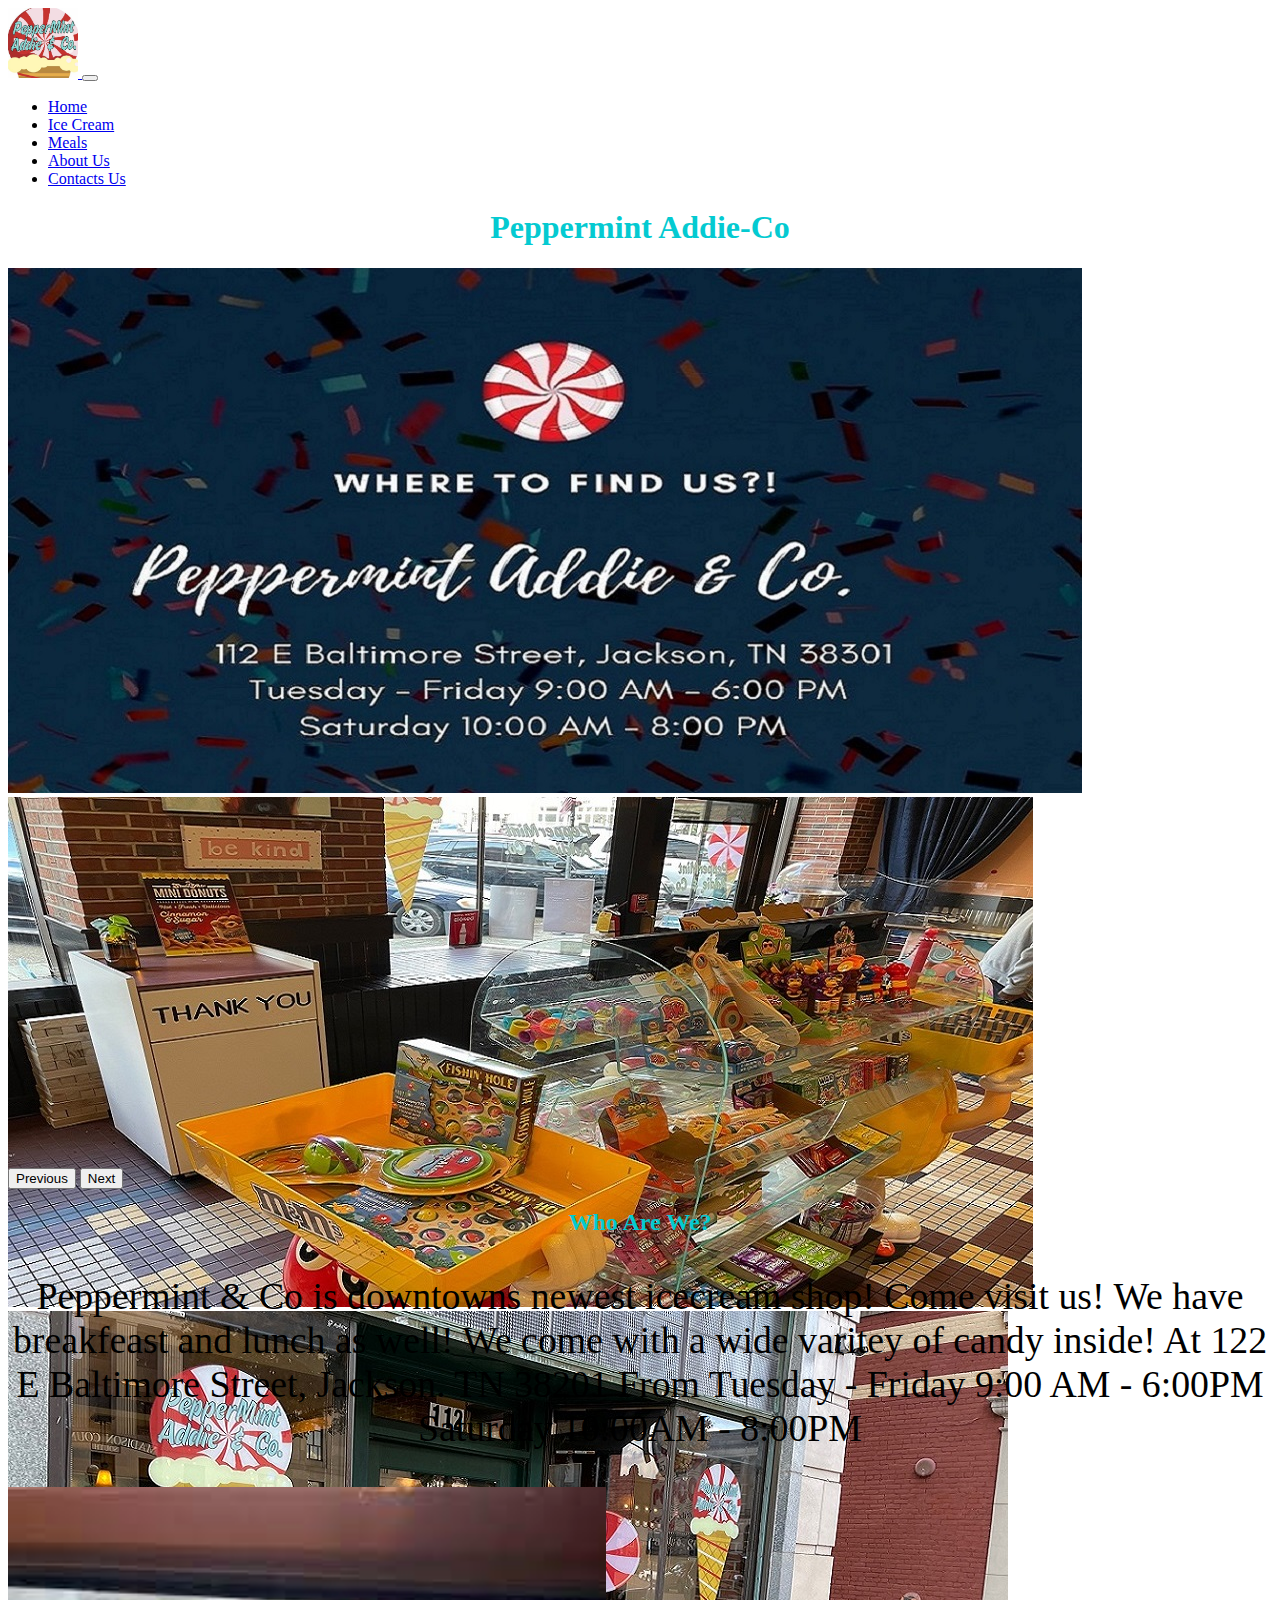
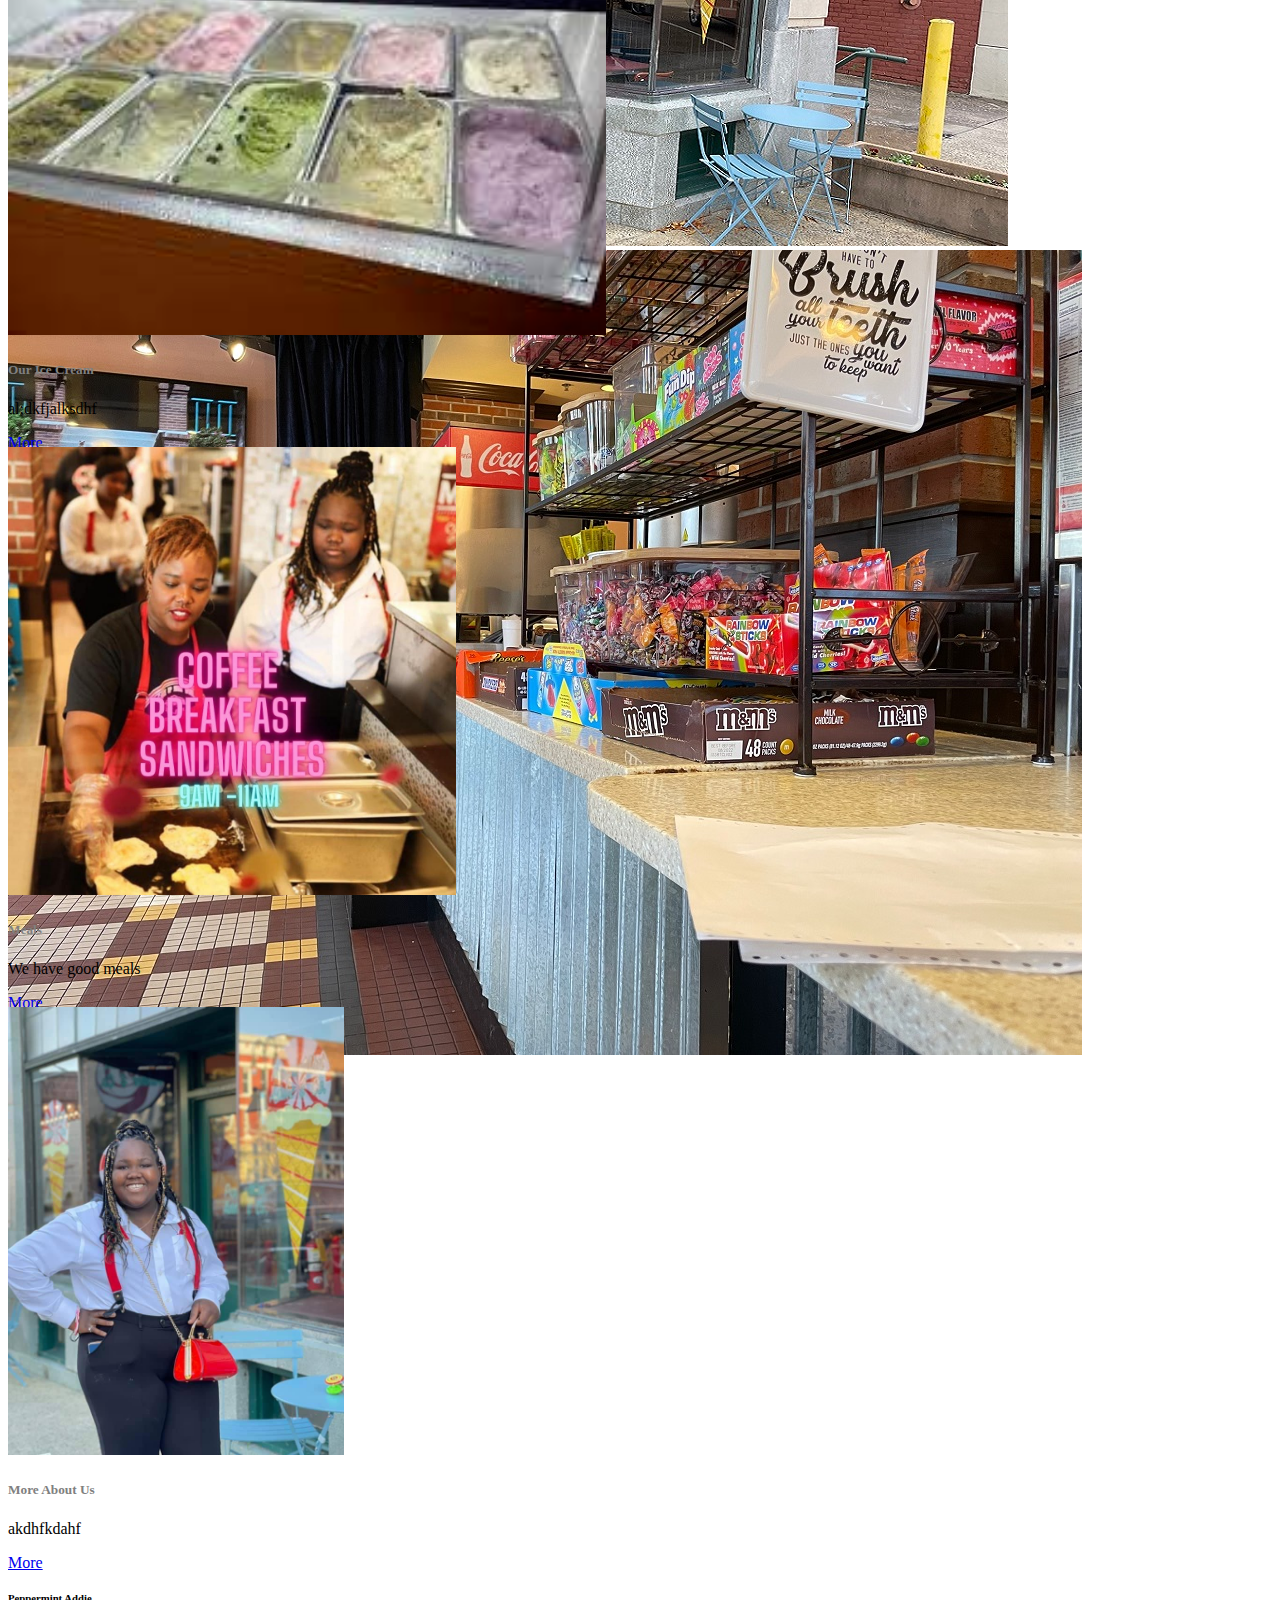
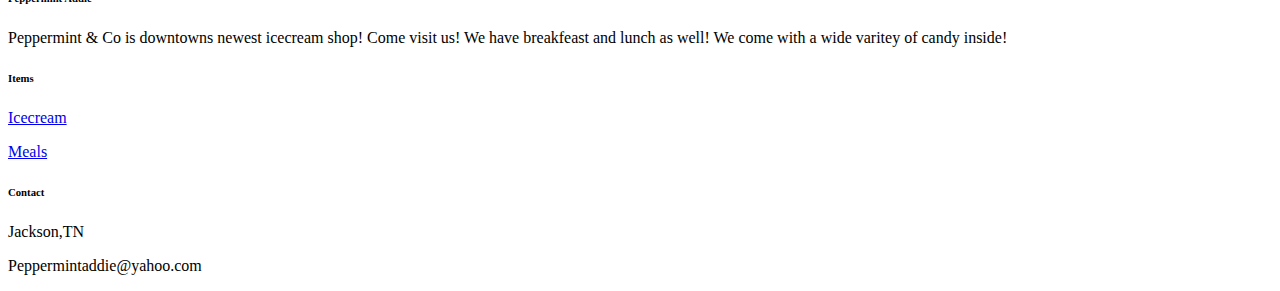
==== commit 028a48eb: "wooh" ====
--- a/index.html
+++ b/index.html
@@ -81,31 +81,31 @@
     <div class="container">
       <div class="row my-3 g-3">
         <div class="col-md-4">
-          <div class="card">
-            <img src="pictures/peppermint-icecream.png" class="card-img-top" alt="peppermint-icecream">
+          <div class="card" style="height: 35rem;">
+            <img src="pictures/peppermint-icecream.png" class="card-img-top" style="height: 28rem;" alt="peppermint-icecream">
             <div class="card-body">
               <h5 class="card-title">Our Ice Cream</h5>
-              <p class="card-text">Some quick example text to build on the card title and make up the bulk of the card's content.</p>
+              <p class="card-text">al;dkfjalksdhf</p>
               <a href="icecream.html" class="btn btn-primary">More</a>
             </div>
           </div>
         </div>
         <div class="col-md-4">
-          <div class="card">
-            <img src="pictures/MicrosoftTeams-image (1).png" class="card-img-top" alt="more Meals">
+          <div class="card" style="height: 35rem;">
+            <img src="pictures/MicrosoftTeams-image (1).png" class="card-img-top" style="height: 28rem;" alt="more Meals">
             <div class="card-body">
               <h5 class="card-title">Meals</h5>
-              <p class="card-text">Some quick example text to build on the card title and make up the bulk of the card's content.</p>
-              <a href="candy.html" class="btn btn-primary">More</a>
+              <p class="card-text"> We have good meals </p>
+              <a href="meals.html" class="btn btn-primary">More</a>
             </div>
           </div>
         </div>
         <div class="col-md-4">
-          <div class="card">
-            <img src="pictures/MicrosoftTeams-image (3).png" class="card-img-top" alt="Our company">
+          <div class="card" style="height: 35rem;">
+            <img src="pictures/MicrosoftTeams-image (3).png" class="card-img-top" style="height: 28rem;" alt="Our company">
             <div class="card-body">
               <h5 class="card-title">More About Us</h5>
-              <p class="card-text">Some quick example text to build on the card title and make up the bulk of the card's content.</p>
+              <p class="card-text">akdhfkdahf </p>
               <a href="about.html" class="btn btn-primary">More</a>
             </div>
           </div>
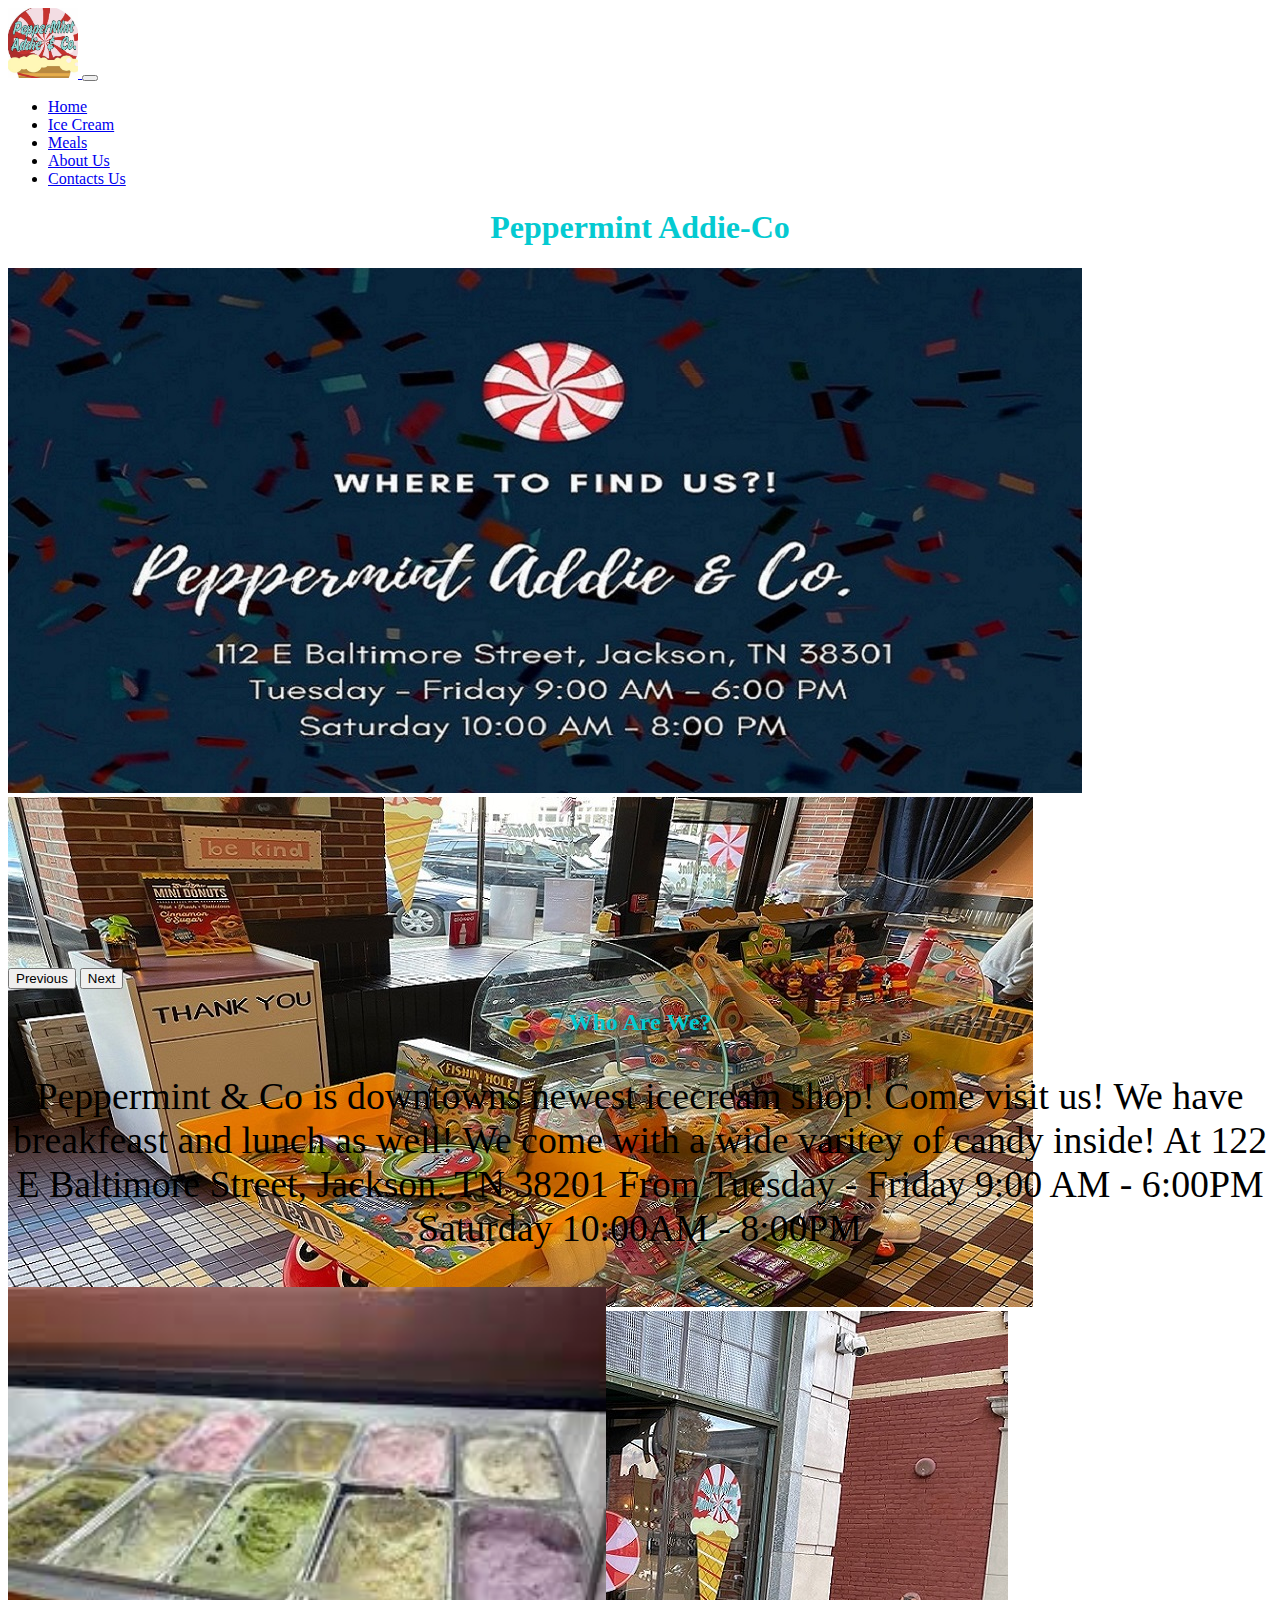
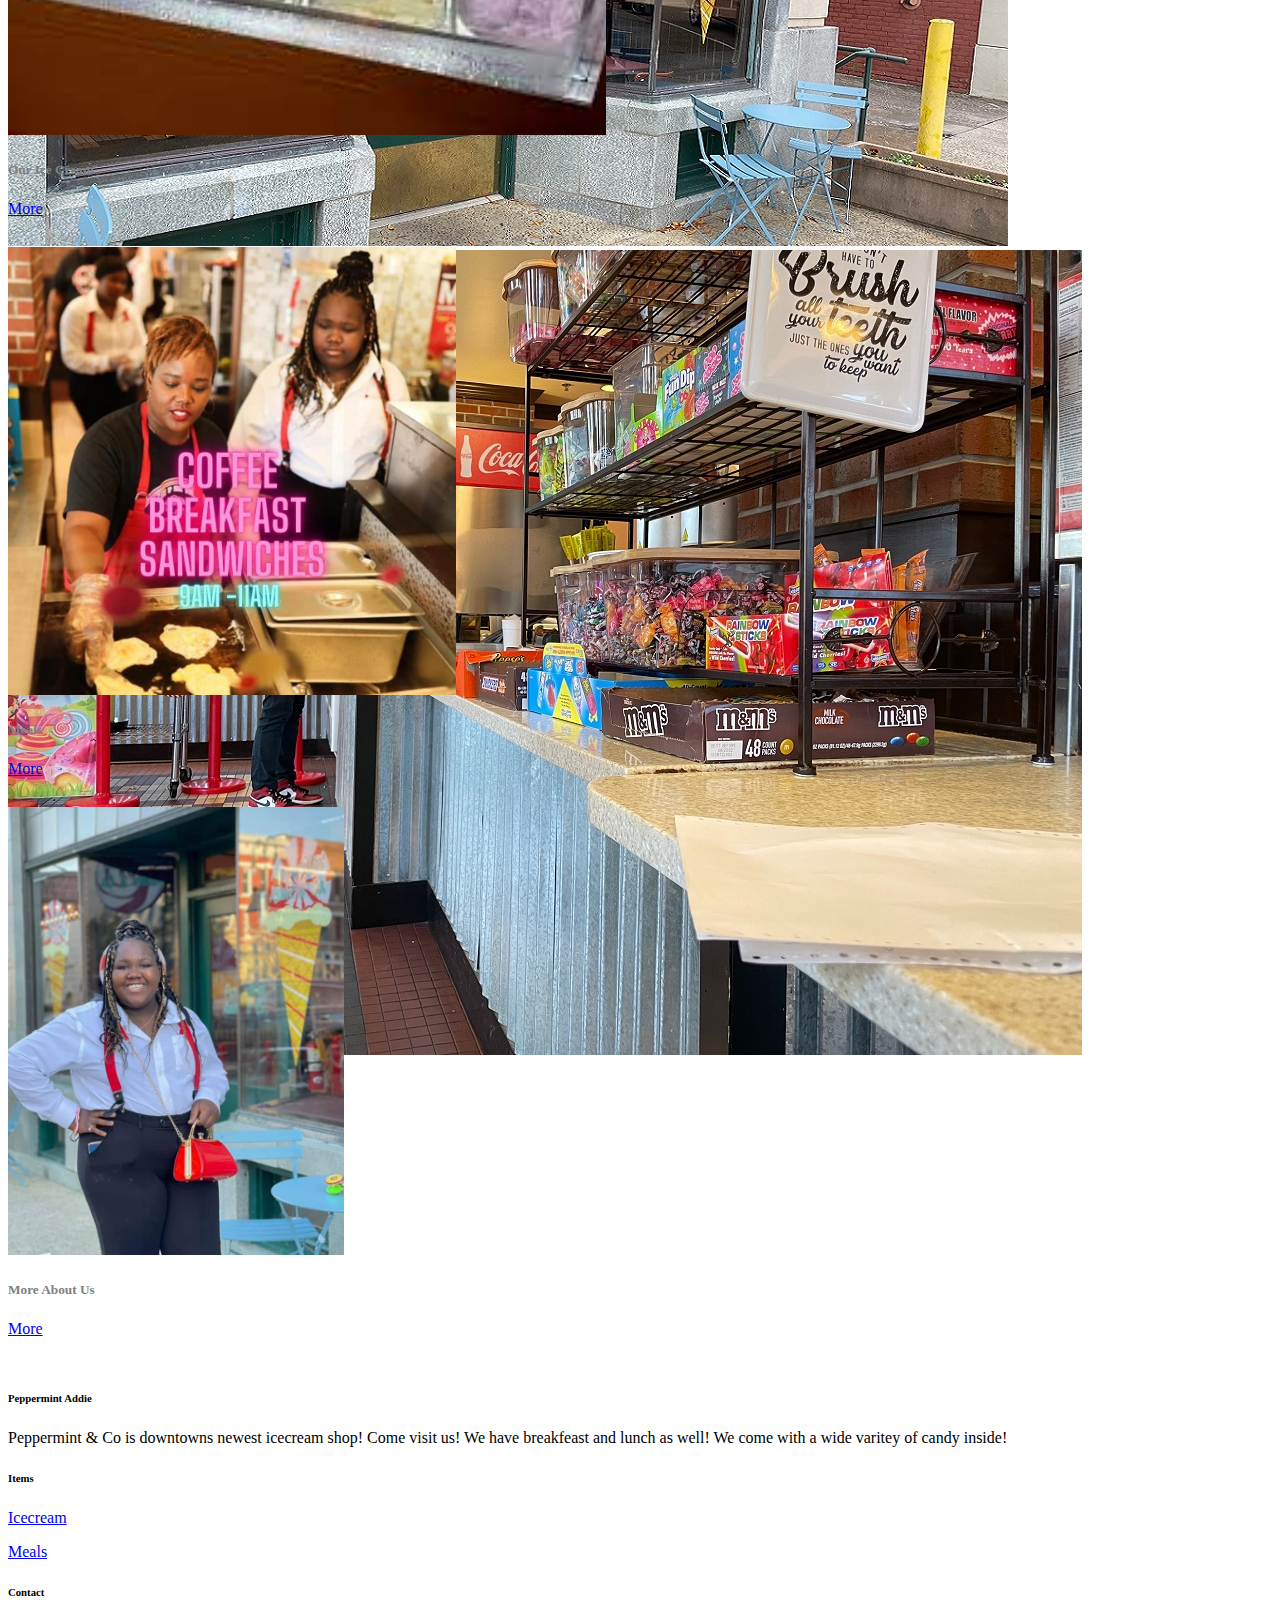
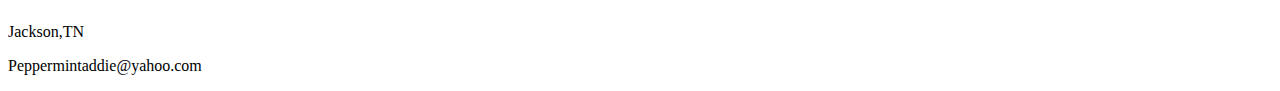
==== commit fe294352: "yep" ====
--- a/index.html
+++ b/index.html
@@ -85,7 +85,7 @@
             <img src="pictures/peppermint-icecream.png" class="card-img-top" style="height: 28rem;" alt="peppermint-icecream">
             <div class="card-body">
               <h5 class="card-title">Our Ice Cream</h5>
-              <p class="card-text">al;dkfjalksdhf</p>
+              <p class="card-text"></p>
               <a href="icecream.html" class="btn btn-primary">More</a>
             </div>
           </div>
@@ -95,7 +95,7 @@
             <img src="pictures/MicrosoftTeams-image (1).png" class="card-img-top" style="height: 28rem;" alt="more Meals">
             <div class="card-body">
               <h5 class="card-title">Meals</h5>
-              <p class="card-text"> We have good meals </p>
+              <p class="card-text"></p>
               <a href="meals.html" class="btn btn-primary">More</a>
             </div>
           </div>
@@ -105,7 +105,7 @@
             <img src="pictures/MicrosoftTeams-image (3).png" class="card-img-top" style="height: 28rem;" alt="Our company">
             <div class="card-body">
               <h5 class="card-title">More About Us</h5>
-              <p class="card-text">akdhfkdahf </p>
+              <p class="card-text"> </p>
               <a href="about.html" class="btn btn-primary">More</a>
             </div>
           </div>
--- a/style.css
+++ b/style.css
@@ -8,7 +8,7 @@
 
 
 .carousel-inner{
-    height: 900px;
+    height: 700px;
 }
 
 .carousel-item{
